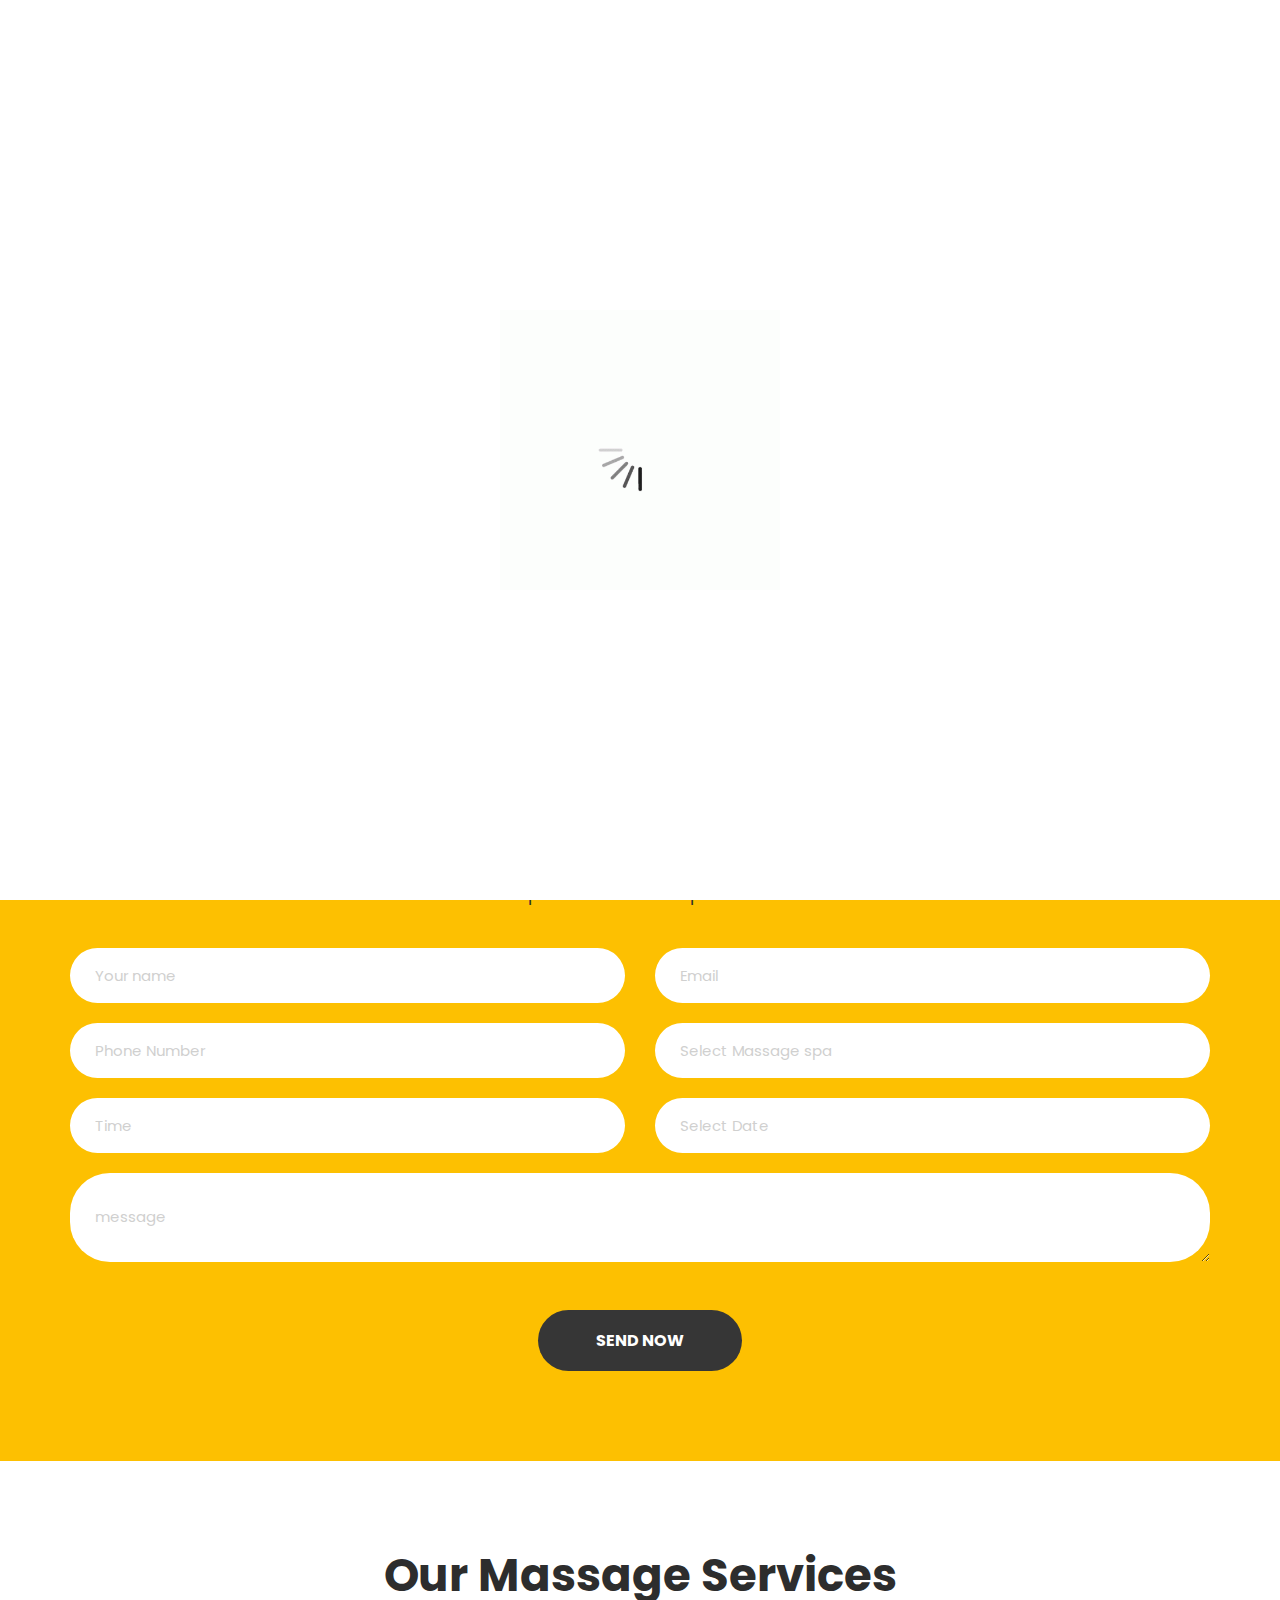
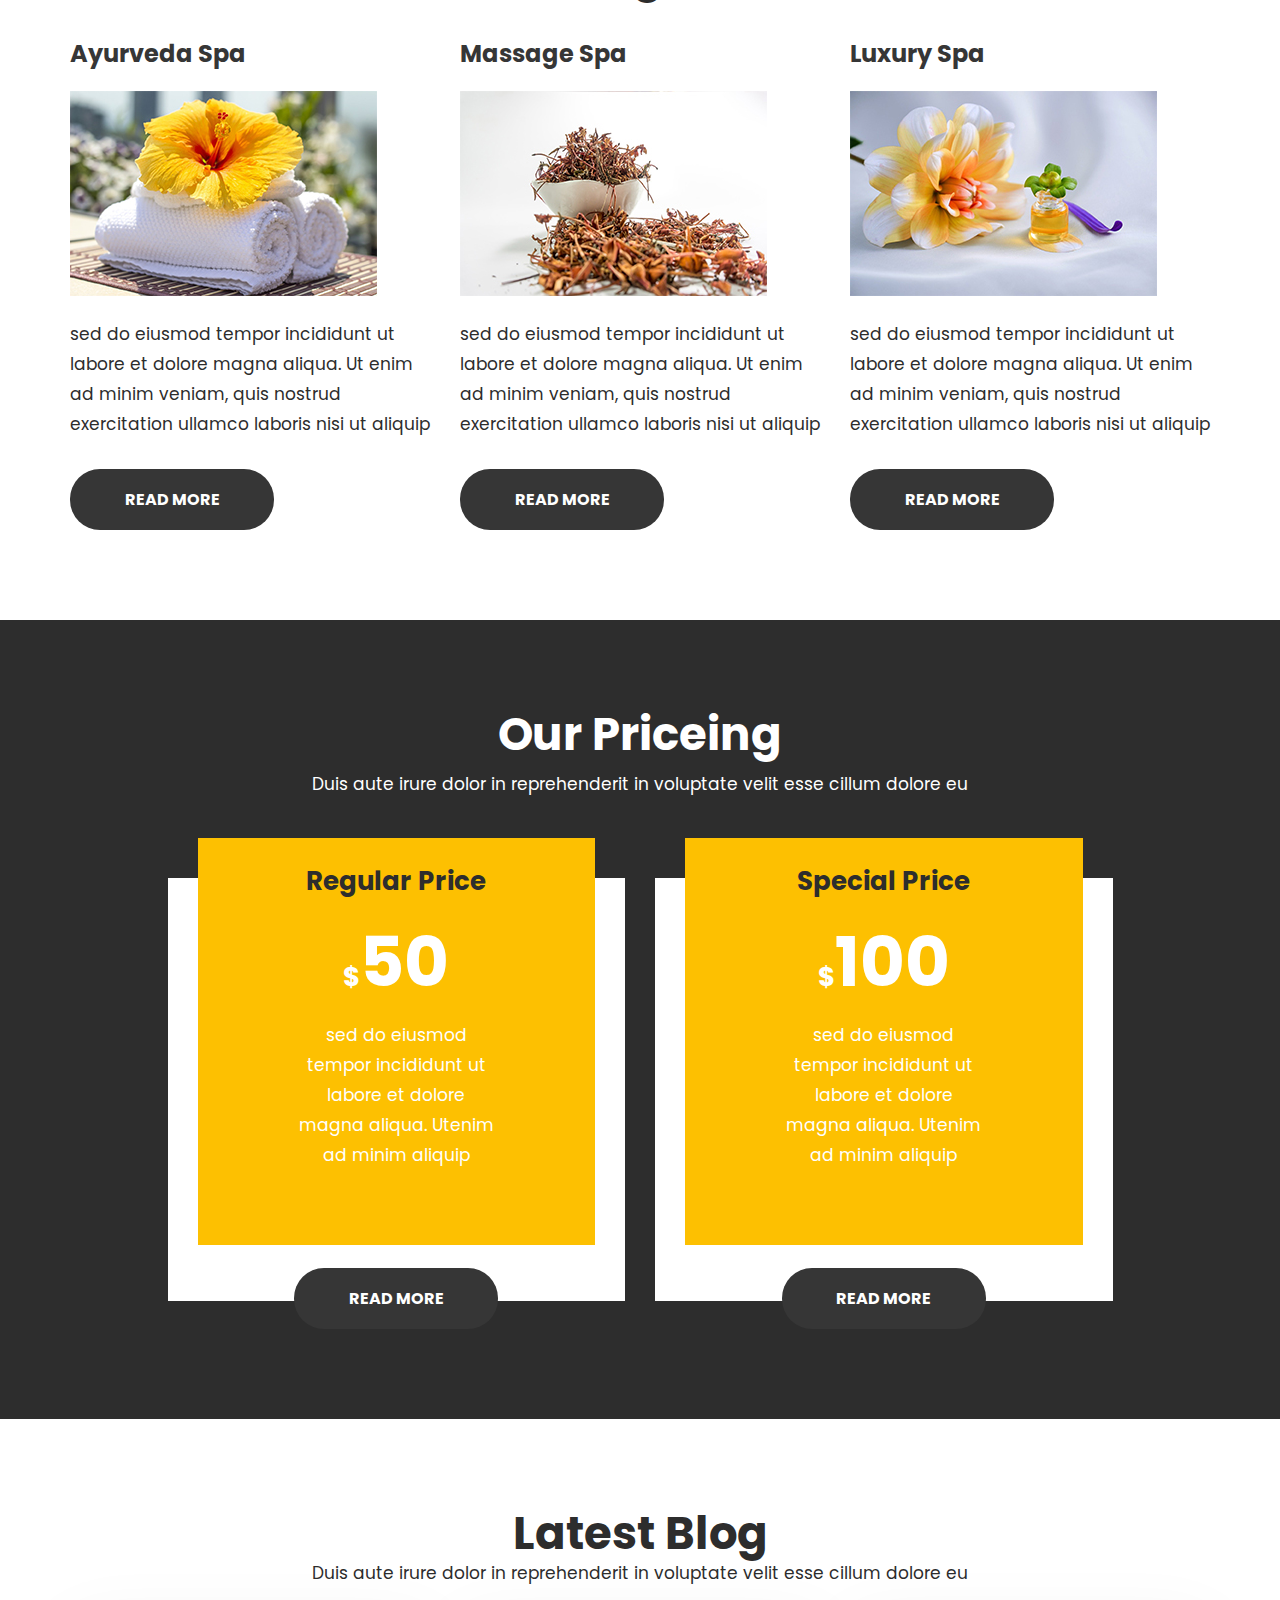
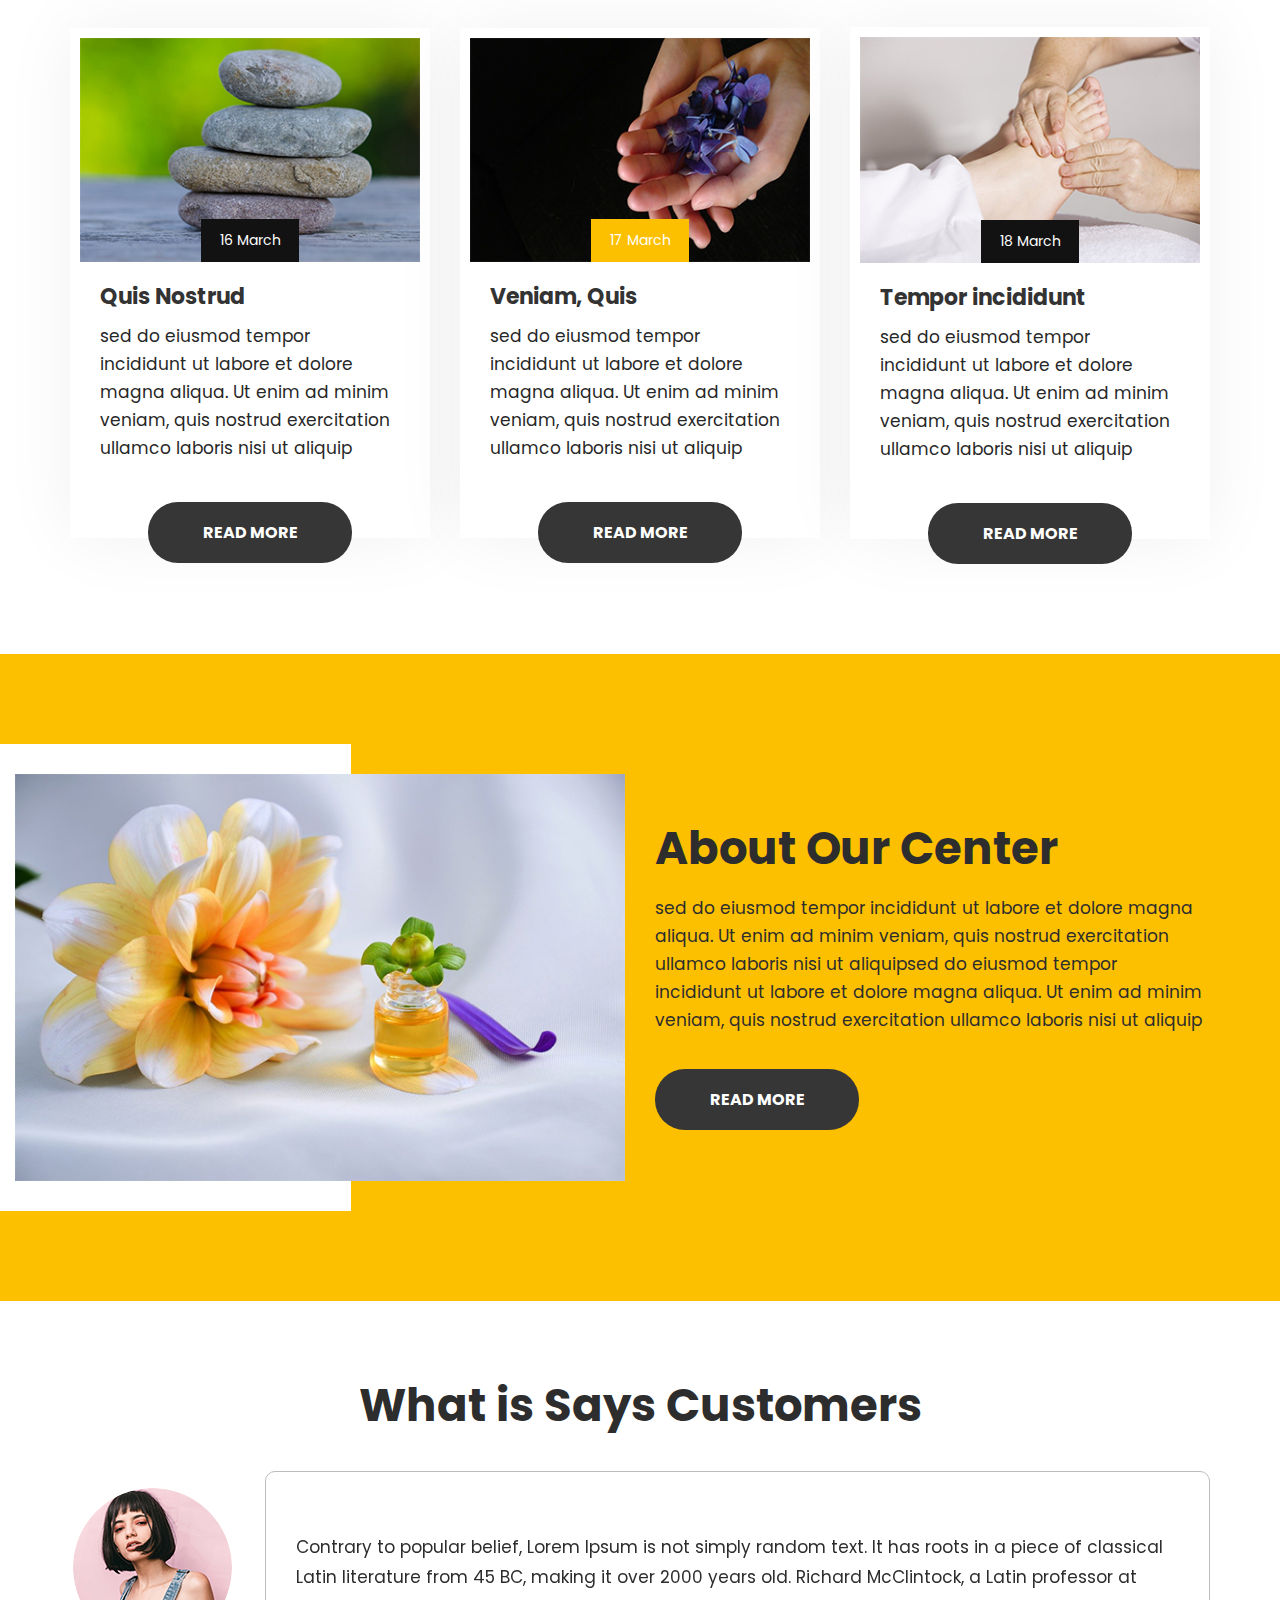
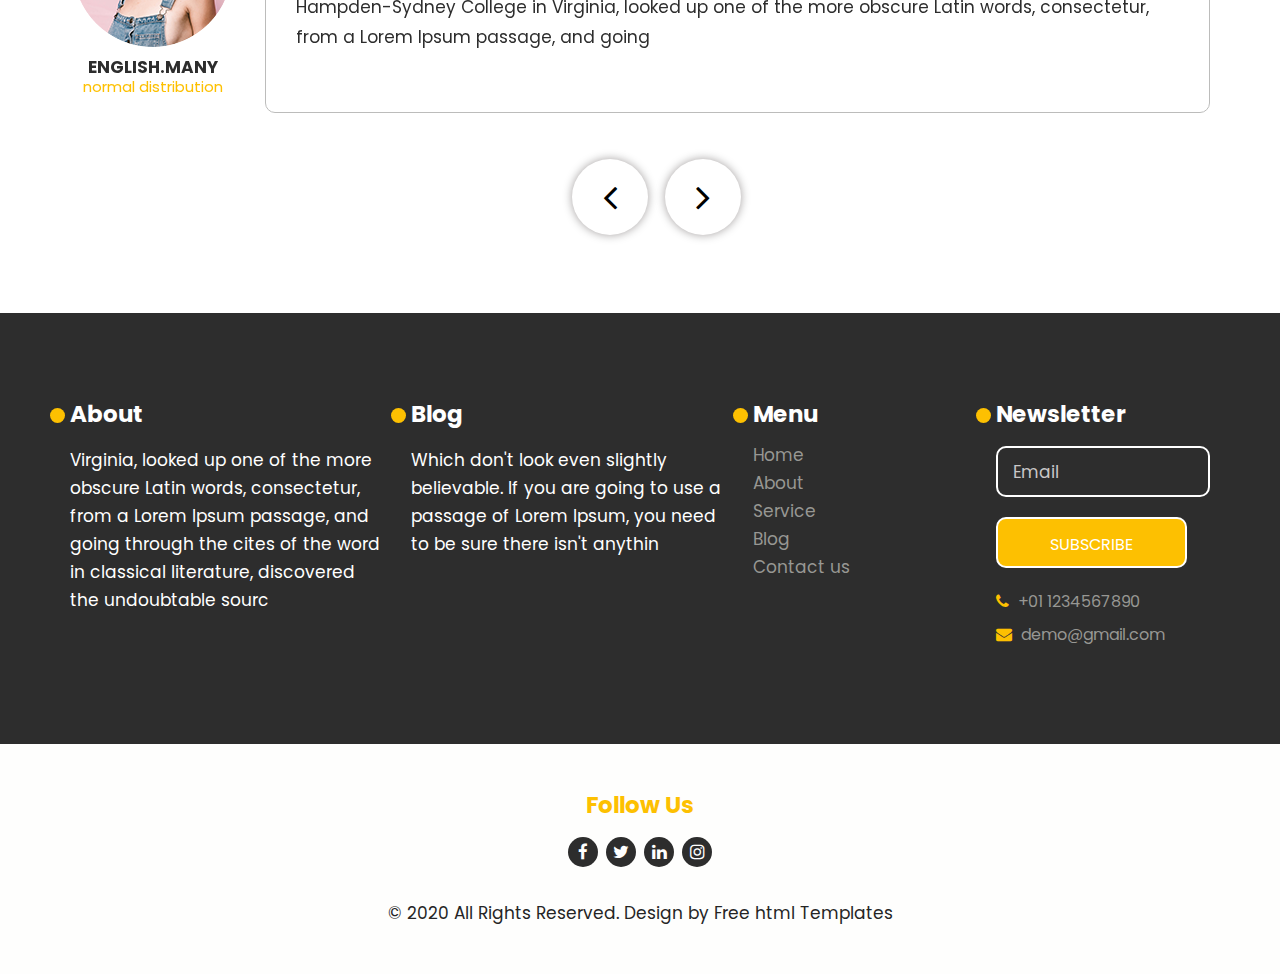
==== index.html @ 8798aa98 "update" ====
<!DOCTYPE html>
<html lang="en">
   <head>
      <!-- basic -->
      <meta charset="utf-8">
      <meta http-equiv="X-UA-Compatible" content="IE=edge">
      <!-- mobile metas -->
      <meta name="viewport" content="width=device-width, initial-scale=1">
      <meta name="viewport" content="initial-scale=1, maximum-scale=1">
      <!-- site metas -->
      <title>Bliss</title>
      <meta name="keywords" content="">
      <meta name="description" content="">
      <meta name="author" content="">
      <!-- bootstrap css -->
      <link rel="stylesheet" href="css/bootstrap.min.css">
      <!-- style css -->
      <link rel="stylesheet" href="css/style.css">
      <!-- Responsive-->
      <link rel="stylesheet" href="css/responsive.css">
      <!-- fevicon -->
      <link rel="icon" href="images/fevicon.png" type="image/gif" />
      <!-- Tweaks for older IEs-->
      <link rel="stylesheet" href="css/owl.carousel.min.css">
      <link rel="stylesheet" href="https://netdna.bootstrapcdn.com/font-awesome/4.0.3/css/font-awesome.css">
      <link rel="stylesheet" href="css/bootstrap-datepicker.min.css">
      <!--[if lt IE 9]>
      <script src="https://oss.maxcdn.com/html5shiv/3.7.3/html5shiv.min.js"></script>
      <script src="https://oss.maxcdn.com/respond/1.4.2/respond.min.js"></script><![endif]-->
   </head>
   <!-- body -->
   <body class="main-layout">
      <!-- loader  -->
      <div class="loader_bg">
         <div class="loader"><img src="images/loading.gif" alt="#"/></div>
      </div>
      <!-- end loader -->
      <div class="full_bg">
         <!-- header -->
         <header class="header-area">
            <div class="container">
               <div class="row d_flex">
                  <div class=" col-md-3 col-sm-3">
                     <div class="logo">
                        <a href="index.html">Bliss</a>
                     </div>
                  </div>
                  <div class="col-md-9 col-sm-9">
                     <div class="navbar-area">
                        <nav class="site-navbar">
                           <ul>
                              <li><a class="active" href="index.html">Home</a></li>
                              <li><a href="about.html">About</a></li>
                              <li><a href="service.html">Service</a></li>
                              <li><a href="blog.html">Blog</a></li>
                              <li><a href="contact.html">Contact us</a></li>
                              <li class="d_none"><a href="Javascript:void(0)"><i class="fa fa-user" aria-hidden="true"></i></a></li>
                              <li class="d_none"><a href="Javascript:void(0)"><i class="fa fa-search" aria-hidden="true"></i></a></li>
                           </ul>
                           <button class="nav-toggler">
                           <span></span>
                           </button>
                        </nav>
                     </div>
                  </div>
               </div>
            </div>
         </header>
         <!-- end header inner -->
         <!-- top -->
         <div class="slider_main">
            <!-- carousel code -->
            <div id="banner1" class="carousel slide">
               <ol class="carousel-indicators">
                  <li data-target="#banner1" data-slide-to="0" class="active"></li>
                  <li data-target="#banner1" data-slide-to="1"></li>
                  <li data-target="#banner1" data-slide-to="2"></li>
               </ol>
               <div class="carousel-inner">
                  <!-- first slide -->
                  <div class="carousel-item active">
                     <div class="container">
                        <div class="carousel-caption relative">
                           <div class="row d_flex">
                              <div class="col-md-5">
                                 <div class="creative">
                                    <h1>Spa <br>Center </h1>
                                    <p>commodo consequat. Duis aute irure dolor in reprehenderit in voluptate velit esse cillum dolore eu fugiat nulla pariatur. Excepteur sint</p>
                                    <a class="read_more" href="Javascript:void(0)">Contact us</a>
                                    <a class="read_more" href="Javascript:void(0)">Read More</a>
                                 </div>
                              </div>
                              <div class="col-md-7">
                                 <div class="row mar_right">
                                    <div class="col-md-6">
                                       <div class="agency">
                                          <figure><img src="images/img1.png" alt="#"/></figure>
                                          <div class="play_icon">
                                             <a class="play-btn" href="javascript:void(0)"><img src="images/play_icon.png"></a>
                                          </div>
                                       </div>
                                    </div>
                                    <div class="col-md-6">
                                       <div class="agency">
                                          <figure><img src="images/img2.png" alt="#"/></figure>
                                          <div class="play_icon">
                                             <a class="play-btn" href="javascript:void(0)"><img src="images/play_icon.png"></a>
                                          </div>
                                       </div>
                                    </div>
                                 </div>
                              </div>
                           </div>
                        </div>
                     </div>
                  </div>
                  <!-- second slide -->
                  <div class="carousel-item">
                     <div class="container">
                        <div class="carousel-caption relative">
                           <div class="row d_flex">
                              <div class="col-md-5">
                                 <div class="creative">
                                    <h1>Spa <br>Center </h1>
                                    <p>commodo consequat. Duis aute irure dolor in reprehenderit in voluptate velit esse cillum dolore eu fugiat nulla pariatur. Excepteur sint</p>
                                    <a class="read_more" href="Javascript:void(0)">Contact us</a>
                                    <a class="read_more" href="Javascript:void(0)">Read More</a>
                                 </div>
                              </div>
                              <div class="col-md-7">
                                 <div class="row mar_right">
                                    <div class="col-md-6">
                                       <div class="agency">
                                          <figure><img src="images/img1.png" alt="#"/></figure>
                                          <div class="play_icon">
                                             <a class="play-btn" href="javascript:void(0)"><img src="images/play_icon.png"></a>
                                          </div>
                                       </div>
                                    </div>
                                    <div class="col-md-6">
                                       <div class="agency">
                                          <figure><img src="images/img2.png" alt="#"/></figure>
                                          <div class="play_icon">
                                             <a class="play-btn" href="javascript:void(0)"><img src="images/play_icon.png"></a>
                                          </div>
                                       </div>
                                    </div>
                                 </div>
                              </div>
                           </div>
                        </div>
                     </div>
                  </div>
                  <!-- third slide-->
                  <div class="carousel-item">
                     <div class="container">
                        <div class="carousel-caption relative">
                           <div class="row d_flex">
                              <div class="col-md-5">
                                 <div class="creative">
                                    <h1>Spa <br>Center </h1>
                                    <p>commodo consequat. Duis aute irure dolor in reprehenderit in voluptate velit esse cillum dolore eu fugiat nulla pariatur. Excepteur sint</p>
                                    <a class="read_more" href="Javascript:void(0)">Contact us</a>
                                    <a class="read_more" href="Javascript:void(0)">Read More</a>
                                 </div>
                              </div>
                              <div class="col-md-7">
                                 <div class="row mar_right">
                                    <div class="col-md-6">
                                       <div class="agency">
                                          <figure><img src="images/img1.png" alt="#"/></figure>
                                          <div class="play_icon">
                                             <a class="play-btn" href="javascript:void(0)"><img src="images/play_icon.png"></a>
                                          </div>
                                       </div>
                                    </div>
                                    <div class="col-md-6">
                                       <div class="agency">
                                          <figure><img src="images/img2.png" alt="#"/></figure>
                                          <div class="play_icon">
                                             <a class="play-btn" href="javascript:void(0)"><img src="images/play_icon.png"></a>
                                          </div>
                                       </div>
                                    </div>
                                 </div>
                              </div>
                           </div>
                        </div>
                     </div>
                  </div>
               </div>
               <!-- controls -->
               <a class="carousel-control-prev" href="#banner1" role="button" data-slide="prev">
               <i class="fa fa-angle-left" aria-hidden="true"></i>
               <span class="sr-only">Previous</span>
               </a>
               <a class="carousel-control-next" href="#banner1" role="button" data-slide="next">
               <i class="fa fa-angle-right" aria-hidden="true"></i>
               <span class="sr-only">Next</span>
               </a>
            </div>
         </div>
      </div>
      <!-- end banner -->
      <!-- appointment -->
      <div class="appointment">
         <div class="container">
            <div class="row">
               <div class="col-md-12 ">
                  <div class="titlepage text_align_center">
                     <h2>Make Appointment</h2>
                     <p>Duis aute irure dolor in reprehenderit in voluptate velit esse cillum dolore eu</p>
                  </div>
               </div>
               <div class="col-md-12">
                  <form id="request" class="main_form">
                     <div class="row">
                        <div class="col-md-6 ">
                           <input class="form_control" placeholder="Your name" type="type" name=" Name"> 
                        </div>
                        <div class="col-md-6">
                           <input class="form_control" placeholder="Email" type="type" name="Email"> 
                        </div>
                        <div class="col-md-6">
                           <input class="form_control" placeholder="Phone Number" type="type" name="Phone Number">                          
                        </div>
                        <div class="col-md-6">
                           <input class="form_control" placeholder="Select Massage spa" type="type" name="Select">                          
                        </div>
                        <div class="col-md-6 ">
                           <input class="form_control" placeholder="Time" type="type" name=" Time"> 
                        </div>
                        <div class="col-md-6">
                           <input type="text" class="form_control" id="my_date_picker" placeholder="Select Date" >
                        </div>
                        <div class="col-md-12">
                           <textarea style=" color: #d0d0cf;" class="textarea" placeholder="Message" type="type" name="message">message </textarea>
                        </div>
                        <div class="col-md-12">
                           <button class="send_btn">Send Now</button>
                        </div>
                     </div>
                  </form>
               </div>
            </div>
         </div>
      </div>
      <!-- end appointment -->
      <!-- services -->
      <div class="services">
         <div class="container">
            <div class="row">
               <div class="col-md-12">
                  <div class="titlepage text_align_center ">
                     <h2>Our Massage Services</h2>
                  </div>
               </div>
            </div>
            <div class="row">
               <div class="col-md-4">
                  <div id="ho_shad" class="services_box text_align_left">
                     <h3>Ayurveda Spa</h3>
                     <figure><img src="images/service1.jpg" alt="#"/></figure>
                     <p>sed do eiusmod tempor incididunt ut labore et dolore magna aliqua. Ut enim ad minim veniam, quis nostrud exercitation ullamco laboris nisi ut aliquip</p>
                     <a class="read_more" href="service.html">Read More</a>
                  </div>
               </div>
               <div class="col-md-4">
                  <div id="ho_shad" class="services_box text_align_left">
                     <h3>Massage Spa</h3>
                     <figure><img src="images/service2.jpg" alt="#"/></figure>
                     <p>sed do eiusmod tempor incididunt ut labore et dolore magna aliqua. Ut enim ad minim veniam, quis nostrud exercitation ullamco laboris nisi ut aliquip</p>
                     <a class="read_more" href="service.html">Read More</a>
                  </div>
               </div>
               <div class="col-md-4">
                  <div id="ho_shad" class="services_box text_align_left">
                     <h3>Luxury Spa</h3>
                     <figure><img src="images/service3.jpg" alt="#"/></figure>
                     <p>sed do eiusmod tempor incididunt ut labore et dolore magna aliqua. Ut enim ad minim veniam, quis nostrud exercitation ullamco laboris nisi ut aliquip</p>
                     <a class="read_more" href="service.html">Read More</a>
                  </div>
               </div>
            </div>
         </div>
      </div>
      <!-- end services -->
      <!-- priceing -->
      <div class="priceing">
         <div class="container">
            <div class="row">
               <div class="col-md-12">
                  <div class="titlepage text_align_center">
                     <h2>Our Priceing </h2>
                     <p>Duis aute irure dolor in reprehenderit in voluptate velit esse cillum dolore eu</p>
                  </div>
               </div>
            </div>
            <div class="row">
               <div class="col-md-10 offset-md-1">
                  <div class="row">
                     <div class="col-md-6">
                        <div class="our_priceing text_align_center">
                           <div class="our_pri">
                              <h3>Regular Price</h3>
                              <span>$<strong>50</strong></span>
                              <p>sed do eiusmod <br>tempor incididunt ut <br>labore et dolore<br> magna aliqua. Utenim <br> ad minim aliquip</p>
                           </div>
                           <a class="read_more" href="javascript:void(0)">Read More</a>
                        </div>
                     </div>
                     <div class="col-md-6">
                        <div class="our_priceing text_align_center">
                           <div class="our_pri">
                              <h3>Special Price</h3>
                              <span>$<strong>100</strong></span>
                              <p>sed do eiusmod <br>tempor incididunt ut <br>labore et dolore<br> magna aliqua. Utenim <br> ad minim aliquip</p>
                           </div>
                           <a class="read_more" href="javascript:void(0)">Read More</a>
                        </div>
                     </div>
                  </div>
               </div>
            </div>
         </div>
      </div>
      <!-- end priceing -->
      <!-- blog -->
      <div class="blog">
         <div class="container">
            <div class="row">
               <div class="col-md-12">
                  <div class="titlepage text_align_center ">
                     <h2>Latest Blog</h2>
                     <p>Duis aute irure dolor in reprehenderit in voluptate velit esse cillum dolore eu</p>
                  </div>
               </div>
            </div>
            <div class="row d_flex">
               <div class=" col-md-4">
                  <div class="latest">
                     <figure><img src="images/blog1.jpg" alt="#"/></figure>
                     <span>16 March</span>
                     <div class="nostrud">
                        <h3>Quis Nostrud </h3>
                        <p>sed do eiusmod tempor incididunt ut labore et dolore magna aliqua. Ut enim ad minim veniam, quis nostrud exercitation ullamco laboris nisi ut aliquip</p>
                        <a class="read_more" href="blog.html">Read More</a>
                     </div>
                  </div>
               </div>
               <div class=" col-md-4">
                  <div class="latest">
                     <figure><img src="images/blog2.jpg" alt="#"/></figure>
                     <span class="yellow">17 March</span>
                     <div class="nostrud">
                        <h3>Veniam, Quis </h3>
                        <p>sed do eiusmod tempor incididunt ut labore et dolore magna aliqua. Ut enim ad minim veniam, quis nostrud exercitation ullamco laboris nisi ut aliquip</p>
                        <a class="read_more" href="blog.html">Read More</a>
                     </div>
                  </div>
               </div>
               <div class=" col-md-4">
                  <div class="latest">
                     <figure><img src="images/blog3.jpg" alt="#"/></figure>
                     <span>18 March</span>
                     <div class="nostrud">
                        <h3>Tempor incididunt </h3>
                        <p>sed do eiusmod tempor incididunt ut labore et dolore magna aliqua. Ut enim ad minim veniam, quis nostrud exercitation ullamco laboris nisi ut aliquip</p>
                        <a class="read_more" href="blog.html">Read More</a>
                     </div>
                  </div>
               </div>
            </div>
         </div>
      </div>
      <!-- end blog -->
      <!-- about -->
      <div class="about">
         <div class="container_width">
            <div class="row d_flex grig">
               <div class="col-md-6">
                  <div class="about_img">
                     <figure><img src="images/about_img.jpg" alt="#"/>
                     </figure>
                  </div>
               </div>
               <div class="col-md-6 order">
                  <div class="titlepage text_align_left">
                     <h2>About Our Center</h2>
                     <p>sed do eiusmod tempor incididunt ut labore et dolore magna aliqua. Ut enim ad minim veniam, quis nostrud exercitation ullamco laboris nisi ut aliquipsed do eiusmod tempor incididunt ut labore et dolore magna aliqua. Ut enim ad minim veniam, quis nostrud exercitation ullamco laboris nisi ut aliquip</p>
                     <a class="read_more" href="about.html">Read More</a>
                  </div>
               </div>
            </div>
         </div>
      </div>
      <!-- end about -->
      <!-- customers -->
      <div class="customers">
         <div class="clients_bg">
            <div class="container">
               <div class="row">
                  <div class="col-sm-12">
                     <div class="titlepage text_align_center">
                        <h2>What is Says Customers</h2>
                     </div>
                  </div>
               </div>
            </div>
         </div>
         <!-- start slider section -->
         <div id="myCarousel" class="carousel slide clients_banner" data-ride="carousel">
            <ol class="carousel-indicators">
               <li data-target="#myCarousel" data-slide-to="0" class="active"></li>
               <li data-target="#myCarousel" data-slide-to="1"></li>
               <li data-target="#myCarousel" data-slide-to="2"></li>
            </ol>
            <div class="carousel-inner">
               <div class="carousel-item active">
                  <div class="container">
                     <div class="carousel-caption relative">
                        <div class="row d_flex">
                           <div class="col-md-2 col-sm-8">
                              <div class="pro_file">
                                 <i><img src="images/test2.png" alt="#"/></i>
                                 <h4>English.Many</h4>
                                 <span>normal distribution</span>
                              </div>
                           </div>
                           <div class="col-md-10">
                              <div class="test_box text_align_left">
                                 <p>Contrary to popular belief, Lorem Ipsum is not simply random text. It has roots in a piece of classical Latin literature from 45 BC, making it over 2000 years old. Richard McClintock, a Latin professor at Hampden-Sydney College in Virginia, looked up one of the more obscure Latin words, consectetur, from a Lorem Ipsum passage, and going </p>
                              </div>
                           </div>
                        </div>
                     </div>
                  </div>
               </div>
               <div class="carousel-item">
                  <div class="container">
                     <div class="carousel-caption relative">
                        <div class="row d_flex">
                           <div class="col-md-2 col-sm-8">
                              <div class="pro_file">
                                 <i><img src="images/test2.png" alt="#"/></i>
                                 <h4>English.Many</h4>
                                 <span>normal distribution</span>
                              </div>
                           </div>
                           <div class="col-md-10">
                              <div class="test_box text_align_left">
                                 <p>Contrary to popular belief, Lorem Ipsum is not simply random text. It has roots in a piece of classical Latin literature from 45 BC, making it over 2000 years old. Richard McClintock, a Latin professor at Hampden-Sydney College in Virginia, looked up one of the more obscure Latin words, consectetur, from a Lorem Ipsum passage, and going </p>
                              </div>
                           </div>
                        </div>
                     </div>
                  </div>
               </div>
               <div class="carousel-item">
                  <div class="container">
                     <div class="carousel-caption relative">
                        <div class="row d_flex">
                           <div class="col-md-2 col-sm-8">
                              <div class="pro_file">
                                 <i><img src="images/test2.png" alt="#"/></i>
                                 <h4>English.Many</h4>
                                 <span>normal distribution</span>
                              </div>
                           </div>
                           <div class="col-md-10">
                              <div class="test_box text_align_left">
                                 <p>Contrary to popular belief, Lorem Ipsum is not simply random text. It has roots in a piece of classical Latin literature from 45 BC, making it over 2000 years old. Richard McClintock, a Latin professor at Hampden-Sydney College in Virginia, looked up one of the more obscure Latin words, consectetur, from a Lorem Ipsum passage, and going </p>
                              </div>
                           </div>
                        </div>
                     </div>
                  </div>
               </div>
            </div>
            <a class="carousel-control-prev" href="#myCarousel" role="button" data-slide="prev">
            <i class="fa fa-angle-left" aria-hidden="true"></i>
            <span class="sr-only">Previous</span>
            </a>
            <a class="carousel-control-next" href="#myCarousel" role="button" data-slide="next">
            <i class="fa fa-angle-right" aria-hidden="true"></i>
            <span class="sr-only">Next</span>
            </a>
         </div>
      </div>
      <!-- end customers -->
      <!--  footer -->
      <footer>
         <div class="footer">
            <div class="container">
               <div class="row">
                  <div class="col-md-7">
                     <div class="row">
                        <div class="col-lg-6 col-md-12">
                           <div class="hedingh3 text_align_left">
                              <h3>About</h3>
                              <p> Virginia, looked up one of the more obscure Latin words, consectetur, from a Lorem Ipsum passage, and going through the cites of the word in classical literature, discovered the undoubtable sourc</p>
                           </div>
                        </div>
                        <div class="col-lg-6 col-md-12">
                           <div class="hedingh3 text_align_left">
                              <h3>Blog</h3>
                              <p>Which don't look even slightly believable. If you are going to use a passage of Lorem Ipsum, you need to be sure there isn't anythin</p>
                           </div>
                        </div>
                     </div>
                  </div>
                  <div class="col-md-5">
                     <div class="row">
                        <div class="col-lg-6 col-md-12">
                           <div class="hedingh3 text_align_left">
                              <h3>Menu</h3>
                              <ul class="menu_footer">
                                 <li><a href="index.html">Home</a></li>
                                 <li><a href="about.html">About</a></li>
                                 <li><a href="service.html">Service</a></li>
                                 <li><a href="blog.html">Blog</a></li>
                                 <li><a href="contact.html">Contact us</a></li>
                              </ul>
                           </div>
                        </div>
                        <div class="col-lg-6 col-md-12">
                           <div class="hedingh3  text_align_left">
                              <h3>Newsletter</h3>
                              <form id="colof" class="form_subscri">
                                 <input class="newsl" placeholder="Email" type="text" name="Email">
                                 <button class="subsci_btn">Subscribe</button>
                              </form>
                              <ul class="top_infomation">
                                 <li><i class="fa fa-phone" aria-hidden="true"></i>
                                    +01 1234567890
                                 </li>
                                 <li><i class="fa fa-envelope" aria-hidden="true"></i>
                                    <a href="Javascript:void(0)">demo@gmail.com</a>
                                 </li>
                              </ul>
                           </div>
                        </div>
                     </div>
                  </div>
               </div>
            </div>
            <div class="copyright">
               <div class="container">
                  <div class="row">
                     <div class="col-md-12">
                        <div class="follow text_align_center">
                           <h3>Follow Us</h3>
                           <ul class="social_icon ">
                              <li><a href="Javascript:void(0)"><i class="fa fa-facebook" aria-hidden="true"></i></a></li>
                              <li><a href="Javascript:void(0)"><i class="fa fa-twitter" aria-hidden="true"></i></a></li>
                              <li><a href="Javascript:void(0)"><i class="fa fa-linkedin" aria-hidden="true"></i></a></li>
                              <li><a href="Javascript:void(0)"><i class="fa fa-instagram" aria-hidden="true"></i></a></li>
                           </ul>
                        </div>
                     </div>
                     <div class="col-md-12">
                        <p>© 2020 All Rights Reserved. Design by <a href="https://html.design/"> Free html Templates</a></p>
                     </div>
                  </div>
               </div>
            </div>
         </div>
      </footer>
      <!-- end footer -->
      <!-- Javascript files-->
      <script src="js/jquery.min.js"></script>
      <script src="js/bootstrap.bundle.min.js"></script>
      <script src="js/jquery-3.0.0.min.js"></script>
      <script src="js/owl.carousel.min.js"></script>
      <script src="js/bootstrap-datepicker.min.js"></script>
      <script src="js/custom.js"></script>
   </body>
</html>
---- css/style.css ----
/*--------------------------------------------------------------------- 
File Name: style.css 
---------------------------------------------------------------------*/


/*--------------------------------------------------------------------- 
import Fonts -
--------------------------------------------------------------------*/

@import url('https://fonts.googleapis.com/css?family=Poppins:100,100i,200,200i,300,300i,400,400i,500,500i,600,600i,700,700i,800,800i,900,900i');
@import url('https://fonts.googleapis.com/css?family=Roboto:300,400,500,700,900&display=swap');
@import url('https://fonts.googleapis.com/css?family=Raleway:400,500,600,700,800,900&display=swap');

/*****---------------------------------------- 1) 
 2) font-family: 'Poppins', sans-serif;
 ----------------------------------------*****/


/*--------------------------------------------------------------------- 
import Files 
---------------------------------------------------------------------*/

@import url(normalize.css);
@import url(icomoon.css);
@import url(font-awesome.min.css);
@import url(nice-select.css);

/*--------------------------------------------------------------------- 
basic 
---------------------------------------------------------------------*/

* {
    box-sizing: border-box !important;
}

.container {
    max-width: 1170px;
}

html {
    scroll-behavior: smooth;
    overflow-x: hidden;
}

body {
    color: #666666;
    font-size: 14px;
    font-family: 'Poppins', sans-serif;
    line-height: 1.80857;
    font-weight: normal;
    overflow-x: hidden;
}

a {
    color: #1f1f1f;
    text-decoration: none !important;
    outline: none !important;
    -webkit-transition: all .3s ease-in-out;
    -moz-transition: all .3s ease-in-out;
    -ms-transition: all .3s ease-in-out;
    -o-transition: all .3s ease-in-out;
    transition: all .3s ease-in-out;
}

h1,
h2,
h3,
h4,
h5,
h6 {
    letter-spacing: 0;
    font-weight: normal;
    position: relative;
    padding: 0;
    font-weight: normal;
    line-height: normal;
    color: #111111;
    margin: 0
}

h1 {
    font-size: 24px;
}

h2 {
    font-size: 22px;
}

h3 {
    font-size: 18px;
}

h4 {
    font-size: 16px
}

h5 {
    font-size: 14px
}

h6 {
    font-size: 13px
}

*,
*::after,
*::before {
    -webkit-box-sizing: border-box;
    -moz-box-sizing: border-box;
    box-sizing: border-box;
}

h1 a,
h2 a,
h3 a,
h4 a,
h5 a,
h6 a {
    color: #212121;
    text-decoration: none!important;
    opacity: 1
}

button:focus {
    outline: none;
}

ul,
li,
ol {
    margin: 0px;
    padding: 0px;
    list-style: none;
}

p {
    margin: 0px;
    font-weight: normal;
    font-size: 17px;
    line-height: 28px;
    color: #2d2d2d;
}

a {
    color: #222222;
    text-decoration: none;
    outline: none !important;
}

a,
.btn {
    text-decoration: none !important;
    outline: none !important;
    -webkit-transition: all .3s ease-in-out;
    -moz-transition: all .3s ease-in-out;
    -ms-transition: all .3s ease-in-out;
    -o-transition: all .3s ease-in-out;
    transition: all .3s ease-in-out;
}

img {
    max-width: 100%;
    height: auto;
}

 :focus {
    outline: 0;
}

.btn-custom {
    margin-top: 20px;
    background-color: transparent !important;
    border: 2px solid #ddd;
    padding: 12px 40px;
    font-size: 16px;
}

.lead {
    font-size: 18px;
    line-height: 30px;
    color: #767676;
    margin: 0;
    padding: 0;
}

.form-control:focus {
    border-color: #ffffff !important;
    box-shadow: 0 0 0 .2rem rgba(255, 255, 255, .25);
}

.navbar-form input {
    border: none !important;
}

.badge {
    font-weight: 500;
}

blockquote {
    margin: 20px 0 20px;
    padding: 30px;
}

button {
    border: 0;
    margin: 0;
    padding: 0;
    cursor: pointer;
}

.full {
    float: left;
    width: 100%;
}

.full {
    width: 100%;
    float: left;
    margin: 0;
    padding: 0;
}

.titlepage {
    padding-bottom: 40px;
}

.titlepage h2 {
    font-size: 45px;
    color: #2d2d2d;
    line-height: 50px;
    font-weight: bold;
    padding: 0;
    display: inline-block;
}

.titlepage p {
    padding-top: 0px;
}

.d_flex {
    display: flex;
    align-items: center;
    flex-wrap: wrap;
}

.read_more {
    font-size: 16px;
    background: #363636;
    max-width: 204px;
    width: 100%;
    transition: ease-in all 0.5s;
    color: #fff;
    display: block;
    height: 61px;
    line-height: 61px;
    text-align: center;
    border-radius: 30px;
    text-transform: uppercase;
    font-weight: bold;
}

.read_more:hover {
    background: #fdc001;
    color: #fff;
}

.text_align_left {
    text-align: left;
}

.text_align_right {
    text-align: right;
}

.text_align_center {
    text-align: center;
}

.img_responsive {
    max-width: 100%;
}


/**-- heading section --**/


/*---------------------------- preloader area ----------------------------*/

.loader_bg {
    position: fixed;
    z-index: 9999999;
    background: #fff;
    width: 100%;
    height: 100%;
}

.loader {
    height: 100%;
    width: 100%;
    position: absolute;
    left: 0;
    top: 0;
    display: flex;
    justify-content: center;
    align-items: center;
}

.loader img {
    width: 280px;
}


/*-- header --*/

.header-area {
    border-top: #fdc001 solid 40px;
    width: 100%;
}

.logo a {
    color: #363636;
    font-size: 41px;
    font-weight: 600;
}

.site-navbar {
    display: flex;
    justify-content: space-between;
    align-items: center;
}

.site-navbar ul {
    margin: 0;
    padding: 0;
    list-style: none;
    display: flex;
}

.site-navbar ul li a {
    color: #363636;
    font-size: 17px;
    display: block;
    text-decoration: none;
    text-transform: uppercase;
}

.site-navbar ul li {
    padding-right: 70px;
}

.site-navbar ul li:last-child {
    padding-right: 0;
}

.site-navbar ul li a:hover {
    color: #fdc001;
}
.site-navbar ul li a.active {
    color: #fdc001;
}

/* navbar regular css end */


/* nav-toggler css start */

.nav-toggler {
    border: 3px solid #363636;
    padding: 5px;
    background-color: transparent;
    cursor: pointer;
    height: 39px;
    display: none;
    z-index: 99999;
}

.nav-toggler span,
.nav-toggler span:before,
.nav-toggler span:after {
    width: 28px;
    height: 3px;
    background-color: #363636;
    display: block;
    transition: .3s;
}

.nav-toggler span:before {
    content: '';
    transform: translateY(-9px);
}

.nav-toggler span:after {
    content: '';
    transform: translateY(6px);
}

.nav-toggler.toggler-open span {
    background-color: transparent;
}

.nav-toggler.toggler-open span:before {
    transform: translateY(0px) rotate(45deg);
}

.nav-toggler.toggler-open span:after {
    transform: translateY(-3px) rotate(-45deg);
}


/* nav-toggler css start */


/* intro-area css start */

.intro-area {
    height: calc(100vh - 61px);
    display: flex;
    align-items: center;
    text-align: center;
    color: #fff;
}




/* intro-area css end */


/** end header **/


/** banner section **/

.full_bg {
    background: url(../images/banner.jpg);
    height: 100vh;
    background-repeat: no-repeat;
    background-position: center;
    background-size: cover;
}

.slider_main {
    padding: 80px 0;
}

.relative {
    position: inherit;
    left: 0;
    right: 0;
    text-align: center;
    position: inherit;
}

.carousel-item {
    height: 100%;
    width: 100%;
}

.creative {
    text-align: left;
}

.creative h1 {
    font-size: 80px;
    line-height: 90px;
    color: #101010;
    font-weight: bold;
}

.creative p {
    color: #101010;
    padding: 30px 0 55px 0;
    line-height: 30px;
}

.creative .read_more {
    display: inline-block;
    margin-right: 5px;
}

.mar_right {
    margin-right: -90px;
}

.agency figure {
    margin: 0;
}

.agency figure img {
    filter: drop-shadow(4px 6px 5px #0d03034f);
}

.play_icon {
    padding-bottom: 0;
    position: absolute;
    top: 0;
    right: 0;
    left: 0;
    bottom: 0;
    display: flex;
    align-items: center;
}

.play-btn {
    width: 90px;
    height: 90px;
    border-radius: 50%;
    position: relative;
    display: block;
    margin: 100px auto;
}

.play-btn img {
    z-index: 99;
}


/* pulse wave */

.play-btn::before {
    content: "";
    position: absolute;
    width: 145%;
    height: 145%;
    -webkit-animation-delay: 0s;
    animation-delay: 0s;
    -webkit-animation: pulsate1 2s;
    animation-iteration-count: 1;
    animation: pulsate1 2s;
    animation-iteration-count: 1;
    animation-iteration-count: 1;
    -webkit-animation-direction: forwards;
    animation-direction: forwards;
    -webkit-animation-iteration-count: infinite;
    animation-iteration-count: infinite;
    -webkit-animation-timing-function: steps;
    animation-timing-function: steps;
    opacity: 1;
    border-radius: 50%;
    top: -29%;
    left: -23%;
    background: rgb(255, 254, 254);
}

@-webkit-keyframes pulsate1 {
    0% {
        -webkit-transform: scale(0.6);
        transform: scale(0.6);
        opacity: 1;
    }
    100% {
        -webkit-transform: scale(1);
        transform: scale(1);
        opacity: 0;
        box-shadow: none;
    }
}

.slider_main .carousel-indicators {
    display: none;
}

#banner1 .carousel-control-prev,
#banner1 .carousel-control-next {
    width: 76px;
    height: 76px;
    background-color: #fff;
    color: #000;
    font-size: 40px;
    opacity: 1;
    top: 109%;
    box-shadow: 0 0 10px rgba(13, 3, 3, 0.38);
    z-index: 999;
    border-radius: 50px;
}

#banner1 .carousel-control-prev {
    left: 44.7%;
}

#banner1 .carousel-control-next {
    right: 44.7%;
}

#banner1 .carousel-control-next:focus,
#banner1 .carousel-control-next:hover,
#banner1 .carousel-control-prev:focus,
#banner1 .carousel-control-prev:hover {
    color: #fff;
    background: #fdc001;
}


/** end banner section **/


/** appointment  **/

.appointment {
    background: #fdc001;
    padding-top: 90px;
    padding-bottom: 90px;
}

.appointment .titlepage p {
    padding-top: 10px;
}

.main_form .form_control {
    padding: 0 25px;
    margin-bottom: 20px;
    width: 100%;
    height: 55px;
    background: #ffffff;
    color: #d0d0cf;
    font-size: 15px;
    font-weight: normal;
    border: inherit;
    border-radius: 40px;
}

.main_form .textarea {
    margin-bottom: 40px;
    width: 100%;
    background: #ffffff;
    color: #d0d0cf !important;
    font-size: 15px;
    font-weight: normal;
    padding: 30px 25px 15px 25px;
    border: inherit;
    height: 89px;
    border-radius: 40px;
}

.main_form .send_btn {
    font-size: 16px;
    transition: ease-in all 0.5s;
    background-color: #363636;
    text-transform: uppercase;
    color: #fff;
    max-width: 204px;
    width: 100%;
    display: block;
    font-weight: bold;
    height: 61px;
    line-height: 61px;
    margin: 0 auto;
    border-radius: 40px;
}

.main_form .send_btn:hover {
    background-color: #fdc001;
    transition: ease-in all 0.5s;
    box-shadow: 0 0 16px 3px #635d5d38;
    color: #fff;
}

#request *::placeholder {
    color: #d0d0cf;
    opacity: 1;
}

.datepicker-days {
    padding: 20px;
}


/** end appointment  **/


/** services section **/

.services {
    background: #fff;
    padding-top: 90px;
}

.services .titlepage {
    padding-bottom: 10px;
}

.services_box {
    margin-top: 30px;
}

.services_box figure {
    margin: 0;
}

.services_box figure img {
    transition: ease-in all 0.5s;
}

.services_box h3 {
    color: #363636;
    font-size: 24px;
    line-height: 25px;
    font-weight: bold;
    padding-bottom: 25px;
}

.services_box p {
    line-height: 30px;
    padding-top: 23px;
    padding-bottom: 30px;
}

#ho_shad:hover.services_box figure img {
    transition: ease-in all 0.5s;
    box-shadow: 0 0 38px rgba(13, 3, 3, 0.10)
}

#ho_shad:hover .read_more {
    background: #fdc001;
    transition: ease-in all 0.5s;
    color: #fff;
}


/** end services section **/


/** priceing section **/

.priceing {
    background: #2d2d2d;
    padding-bottom: 60px;
    padding-top: 90px;
    margin-top: 90px;
}

.priceing .titlepage h2 {
    color: #fff;
}

.priceing .titlepage p {
    color: #fff;
    padding-top: 10px;
}

.our_priceing {
    padding: 0 30px;
    position: relative;
    margin-bottom: 30px;
}

.our_priceing::before {
    position: absolute;
    content: "";
    padding: 0 30px;
    background: #fff;
    width: 100%;
    height: 86%;
    left: 0;
    right: 0;
    top: 40px;
    bottom: 30px;
    z-index: 1;
}

.our_pri {
    background: #fdc001;
    padding: 30px 20px 45px 20px;
    position: relative;
    z-index: 99;
    margin-bottom: 23px;
}

.our_pri h3 {
    color: #2d2d2d;
    font-size: 26px;
    line-height: 26px;
    font-weight: bold;
    padding-bottom: 35px;
}

.our_pri span {
    color: #fff;
    font-size: 26px;
    line-height: 16px;
    font-weight: bold;
    padding-bottom: 25px;
}

.our_pri span strong {
    color: #fff;
    font-size: 68px;
    line-height: 68px;
    font-weight: bold;
}

.our_pri p {
    line-height: 30px;
    padding-top: 23px;
    padding-bottom: 30px;
    color: #fff;
}

.our_priceing .read_more {
    margin: 0 auto;
    display: block;
    position: relative;
    z-index: 99;
}


/** end priceing section **/


/** blog section **/

.blog {
    background: #fff;
    padding-top: 90px;
    padding-bottom: 60px;
}

.latest {
    background: #fff;
    padding: 10px;
    box-shadow: 0 0 69px rgba(13, 3, 3, 0.06);
    margin-bottom: 55px;
}

.latest figure {
    margin: 0;
}

.latest span {
    display: block;
    background: #121212;
    width: 98px;
    height: 43px;
    margin: 0 auto;
    text-align: center;
    z-index: 999999;
    line-height: 43px;
    color: #fff;
    margin-top: -43px;
    position: relative;
}

.yellow {
    background: #fdc001 !important;
}

.nostrud {
    padding: 20px 20px 0 20px;
}

.nostrud h3 {
    color: #333333;
    font-size: 22px;
    line-height: 30px;
    font-weight: bold;
}

.nostrud p {
    padding: 10px 0 40px 0;
    color: #272727;
}

.nostrud .read_more {
    margin: 0 auto;
    display: block;
    margin-bottom: -35px;
}


/** end blog section **/


/** schedule section **/


/** about section **/

.about {
    background: #fdc001;
    padding-top: 90px;
    padding-bottom: 90px;
}

.container_width {
    padding: 0 15px;
    margin: 0 auto;
    display: block;
    clear: both;
    width: 100%;
    max-width: 1380px;
}

.about_img figure {
    margin: 0;
    position: relative;
}

.about_img figure::before {
    position: absolute;
    content: "";
    background: #fff;
    width: 60%;
    height: 100%;
    left: -30px;
    right: 0;
    top: 0;
    bottom: 0;
    z-index: 1;
}

.about_img figure img {
    position: relative;
    z-index: 9999;
    padding: 30px 0;
}

.about .titlepage {
    padding-bottom: 0;
    max-width: 550px;
    width: 100%;
    float: left;
}

.about .titlepage p {
    padding-top: 20px;
}

.about .read_more {
    margin-top: 35px;
}

.about .read_more:hover {
    box-shadow: 0 0 16px 3px #635d5d38;
}


/** end about section **/


/** customers **/

.customers {
    background: #fff;
    padding-top: 80px;
    padding-bottom: 110px;
}

.clients_banner .relative {
    position: inherit;
    bottom: 0;
    padding: 0;
}

.pro_file i img {
    border-radius: 50%;
}

.pro_file h4 {
    margin-top: 10px;
    color: #2d2d2d;
    font-size: 17px;
    line-height: 20px;
    font-weight: bold;
    text-transform: uppercase;
}

.pro_file span {
    display: block;
    line-height: 20px;
    font-size: 15px;
    color: #fdc001;
}

.test_box p {
    color: #2d2d2d;
    font-size: 17px;
    line-height: 30px;
    border: #bcbcbb solid 1px;
    padding: 60px 30px;
    border-radius: 10px;
}

#myCarousel .carousel-indicators {
    display: none;
}

#myCarousel .carousel-control-prev,
#myCarousel .carousel-control-next {
    width: 76px;
    height: 76px;
    background-color: #fff;
    color: #000;
    font-size: 40px;
    opacity: 1;
    top: 119%;
    box-shadow: 0 0 10px rgba(13, 3, 3, 0.38);
    z-index: 999;
    border-radius: 50px;
}

#myCarousel .carousel-control-prev {
    left: 44.7%;
}

#myCarousel .carousel-control-next {
    right: 44.7%;
}

#myCarousel .carousel-control-next:focus,
#myCarousel .carousel-control-next:hover,
#myCarousel .carousel-control-prev:focus,
#myCarousel .carousel-control-prev:hover {
    color: #000;
    background: #fdc001;
}


/** end clients **/


/** footer **/

.footer {
    margin-top: 90px;
    padding-top: 90px;
    background: #2d2d2d;
    text-align: center;
}

.logo_footer {
    color: #fff !important;
    font-size: 30px;
    padding-bottom: 20px;
    display: block;
    line-height: 23px;
    font-weight: bold;
    text-align: left;
}

.hedingh3 h3 {
    color: #fff;
    font-size: 23px;
    padding-bottom: 20px;
    line-height: 23px;
    font-weight: bold;
    text-align: left;
}

.hedingh3 h3::before {
    position: absolute;
    content: "";
    width: 15px;
    height: 15px;
    background: #fdc001;
    top: 5px;
    border-radius: 20px;
    left: -20px;
}

.hedingh3 p {
    color: #fff;
    text-align: left;
    margin-bottom: 15px;
}

ul.menu_footer {
    text-align: left;
    margin-bottom: 15px;
}

ul.menu_footer li a {
    color: #979793;
    font-size: 17px;
    line-height: 18px;
    padding-bottom: 10px;
    display: block;
}

ul.menu_footer li a:hover {
    color: #fdc001;
}

.newsl {
    width: 100%;
    height: 51px;
    background: #2d2d2d;
    color: #c9c7c7;
    font-size: 17px;
    font-weight: normal;
    box-shadow: inherit;
    padding: 0 15px;
    border: #fff solid 2px;
    margin-bottom: 20px;
    border-radius: 10px;
}

.subsci_btn {
    font-size: 16px;
    transition: ease-in all 0.5s;
    background-color: #fdc001;
    text-transform: uppercase;
    color: #fff;
    display: block;
    font-weight: normal;
    line-height: 51px;
    height: 51px;
    max-width: 191px;
    width: 100%;
    display: block;
    border: #fff solid 2px;
    border-radius: 10px;
}

.subsci_btn:hover {
    transition: ease-in all 0.5s;
    color: #fdc001;
    background-color: #fff;
}

#colof *::placeholder {
    color: #c9c7c7;
    opacity: 1;
}

ul.top_infomation {
    padding-top: 20px;
}

ul.top_infomation li {
    padding-bottom: 4px;
    display: block;
    font-size: 16px;
    color: #979793;
}

ul.top_infomation li i {
    margin-right: 5px;
    color: #fdc001;
    text-align: center;
}

ul.top_infomation li a {
    color: #979793;
}

ul.top_infomation li a:hover {
    color: #fdc001;
}

.copyright {
    margin-top: 90px;
    padding-top: 50px;
    padding-bottom: 50px;
    background: #fefefd;
}

.follow h3 {
    color: #fdc001;
    font-size: 23px;
    padding-bottom: 20px;
    line-height: 23px;
    font-weight: bold;
}

ul.social_icon li {
    display: inline-block;
    margin: 0 2px;
}

ul.social_icon li a i {
    font-size: 17px;
    color: #fff;
    transition: ease-in all 0.5s;
    background: #2d2d2d;
    width: 30px;
    height: 30px;
    line-height: 30px;
    border-radius: 50px;
    text-align: center;
}

ul.social_icon li a i:hover {
    color: #fff;
    transition: ease-in all 0.5s;
    background: #fdc001;
}

.copyright p {
    color: #252525;
    font-size: 17px;
    line-height: 22px;
    text-align: center;
    padding-top: 35px;
    font-weight: normal;
}

.copyright a {
    color: #252525;
}

.copyright a:hover {
    color: #fdc001;
}


/** end footer **/


/**  inner page css **/

.blog_page .footer {
     margin-top: 0px;
}
.inner_page .full_bg {
    height: 100%;
}
.inner_page .about {
     margin-top: 90px;
}
.inner_page .appointment {
     margin-top: 90px;
}

.portfolio_page .footer {
    margin-top: 60px;
}
---- css/responsive.css ----
/*--------------------------------------------------------------------- 
File Name: responsive.css 
---------------------------------------------------------------------*/

@media (min-width: 1343px) and (max-width: 1500px) {
    .full_bg {
        height: 100%;
    }
    #banner1 .carousel-control-next {
        right: 43.7%;
    }
    #myCarousel .carousel-control-next {
        right: 43.7%;
    }
}

@media (min-width: 1200px) and (max-width: 1342px) {
    .full_bg {
        height: 100%;
    }
    #banner1 .carousel-control-next {
        right: 42.1%;
    }
    #myCarousel .carousel-control-next {
        right: 42.1%;
    }
}

@media (min-width: 992px) and (max-width: 1199px) {
    .full_bg {
        height: 100%;
    }
    .site-navbar ul li {
        padding-right: 57px;
    }
    .mar_right {
        margin-right: 0;
    }
    .creative .read_more {
        max-width: 185px;
        margin-right: 0;
    }
    #banner1 .carousel-control-next {
        right: 39.1%;
    }
    #myCarousel .carousel-control-next {
        right: 39.1%;
    }
}

@media (min-width: 768px) and (max-width: 991px) {
    .full_bg {
        height: 100%;
    }
    .site-navbar ul li {
        padding-right: 31px;
    }
    .mar_right {
        margin-right: 0;
    }
    .creative h1 {
        font-size: 56px;
        line-height: 70px;
    }
    .creative p {
        padding: 5px 0 15px 0;
    }
    .creative .read_more {
        max-width: 142px;
        margin-right: 0;
    }
    #banner1 .carousel-control-next {
        right: 39.1%;
    }
    #banner1 .carousel-control-prev {
        left: 40.7%;
    }
    #myCarousel .carousel-control-next {
        right: 39.1%;
    }
    #myCarousel .carousel-control-prev {
        left: 40.7%;
    }
    .titlepage h2 {
        font-size: 37px;
        line-height: 45px;
    }
}

@media (min-width: 576px) and (max-width: 767px) {
    .full_bg {
        height: 100%;
    }
    .grid {
        display: grid;
    }
    .order {
        order: -1;
    }
    .mar_right {
        margin-right: 0px;
    }
    .about_img,
    .agency {
        margin-top: 30px;
    }
    #banner1 .carousel-control-prev,
    #banner1 .carousel-control-next {
        top: 103%;
    }
    #banner1 .carousel-control-next {
        right: 36.7%;
    }
    #banner1 .carousel-control-prev {
        left: 36.7%;
    }
    #myCarousel .carousel-control-prev,
    #myCarousel .carousel-control-next {
        top: 108%;
    }
    #myCarousel .carousel-control-next {
        right: 36.7%;
    }
    #myCarousel .carousel-control-prev {
        left: 36.7%;
    }
    .titlepage h2 {
        font-size: 37px;
        line-height: 45px;
    }
    .pro_file span {
        padding-bottom: 30px;
    }
    .d_none {
        display: none !important;
    }
    .agency {
        margin-top: 30px;
    }
    .latest {
        max-width: 377px;
        margin: 0 auto;
        margin-bottom: 55px;
    }
    /* navbar css for mobile start */
    .nav-toggler {
        display: block;
        position: absolute;
        right: 15px;
        z-index: 99999;
    }
    .site-navbar {
        min-height: 60px;
    }
    .site-navbar ul {
        position: absolute;
        width: 100%;
        left: -15px;
        top: 60px;
        flex-direction: column;
        align-items: center;
        background-color: #fff;
        max-height: 0;
        overflow: hidden;
        transition: .3s;
        z-index: 99999;
        box-shadow: 0 0 10px rgb(192, 190, 182);
    }
    .site-navbar ul li {
        width: 100%;
        text-align: left;
        padding-right: 0;
    }
    .site-navbar ul li a {
        padding: 25px 25px 0px 25px;
    }
    .site-navbar ul.open {
        max-height: 100vh;
        padding-bottom: 25px;
        overflow: visible;
    }
    /* navbar css for mobile end */
}

@media (max-width: 575px) {
    .full_bg {
        height: 100%;
    }
    .slider_main {
        padding: 50px 0 80px 0;
    }
    .logo {
        text-align: left;
    }
    .about_img,
    .agency {
        margin-top: 30px;
    }
    .creative .read_more {
        margin-bottom: 5px;
        margin-right: 0;
    }
    .mar_right {
        margin-right: 0px;
    }
    #banner1 .carousel-control-prev,
    #banner1 .carousel-control-next {
        top: 103%;
    }
    #banner1 .carousel-control-next {
        right: 25.7%;
    }
    #banner1 .carousel-control-prev {
        left: 25.7%;
    }
    #myCarousel .carousel-control-prev,
    #myCarousel .carousel-control-next {
        top: 108%;
    }
    #myCarousel .carousel-control-next {
        right: 25.7%;
    }
    #myCarousel .carousel-control-prev {
        left: 25.7%;
    }
    .titlepage h2 {
        font-size: 37px;
        line-height: 45px;
    }
    .pro_file span {
        padding-bottom: 30px;
    }
    .grid {
        display: grid;
    }
    .order {
        order: -1;
    }
    .latest {
        max-width: 317px;
        margin: 0 auto;
        margin-bottom: 55px;
    }
    .titlepage h2 {
        line-height: 40px;
        font-size: 28px;
    }
    .d_none {
        display: none !important;
    }
    /* navbar css for mobile start */
    .navbar-area {
        margin-top: -67px;
    }
    .nav-toggler {
        display: block;
        position: absolute;
        right: 15px;
        z-index: 99999;
    }
    .site-navbar {
        min-height: 60px;
    }
    .site-navbar ul {
        position: absolute;
        width: 100%;
        left: 0px;
        top: 0px;
        flex-direction: column;
        align-items: center;
        background-color: #fff;
        max-height: 0;
        overflow: hidden;
        transition: .3s;
        z-index: 99999;
        box-shadow: 0 0 10px rgb(192, 190, 182);
    }
    .site-navbar ul li {
        width: 100%;
        text-align: left;
        padding-right: 0;
    }
    .site-navbar ul li a {
        padding: 25px 25px 0px 25px;
    }
    .site-navbar ul.open {
        max-height: 100vh;
        padding-bottom: 25px;
        overflow: visible;
    }
}
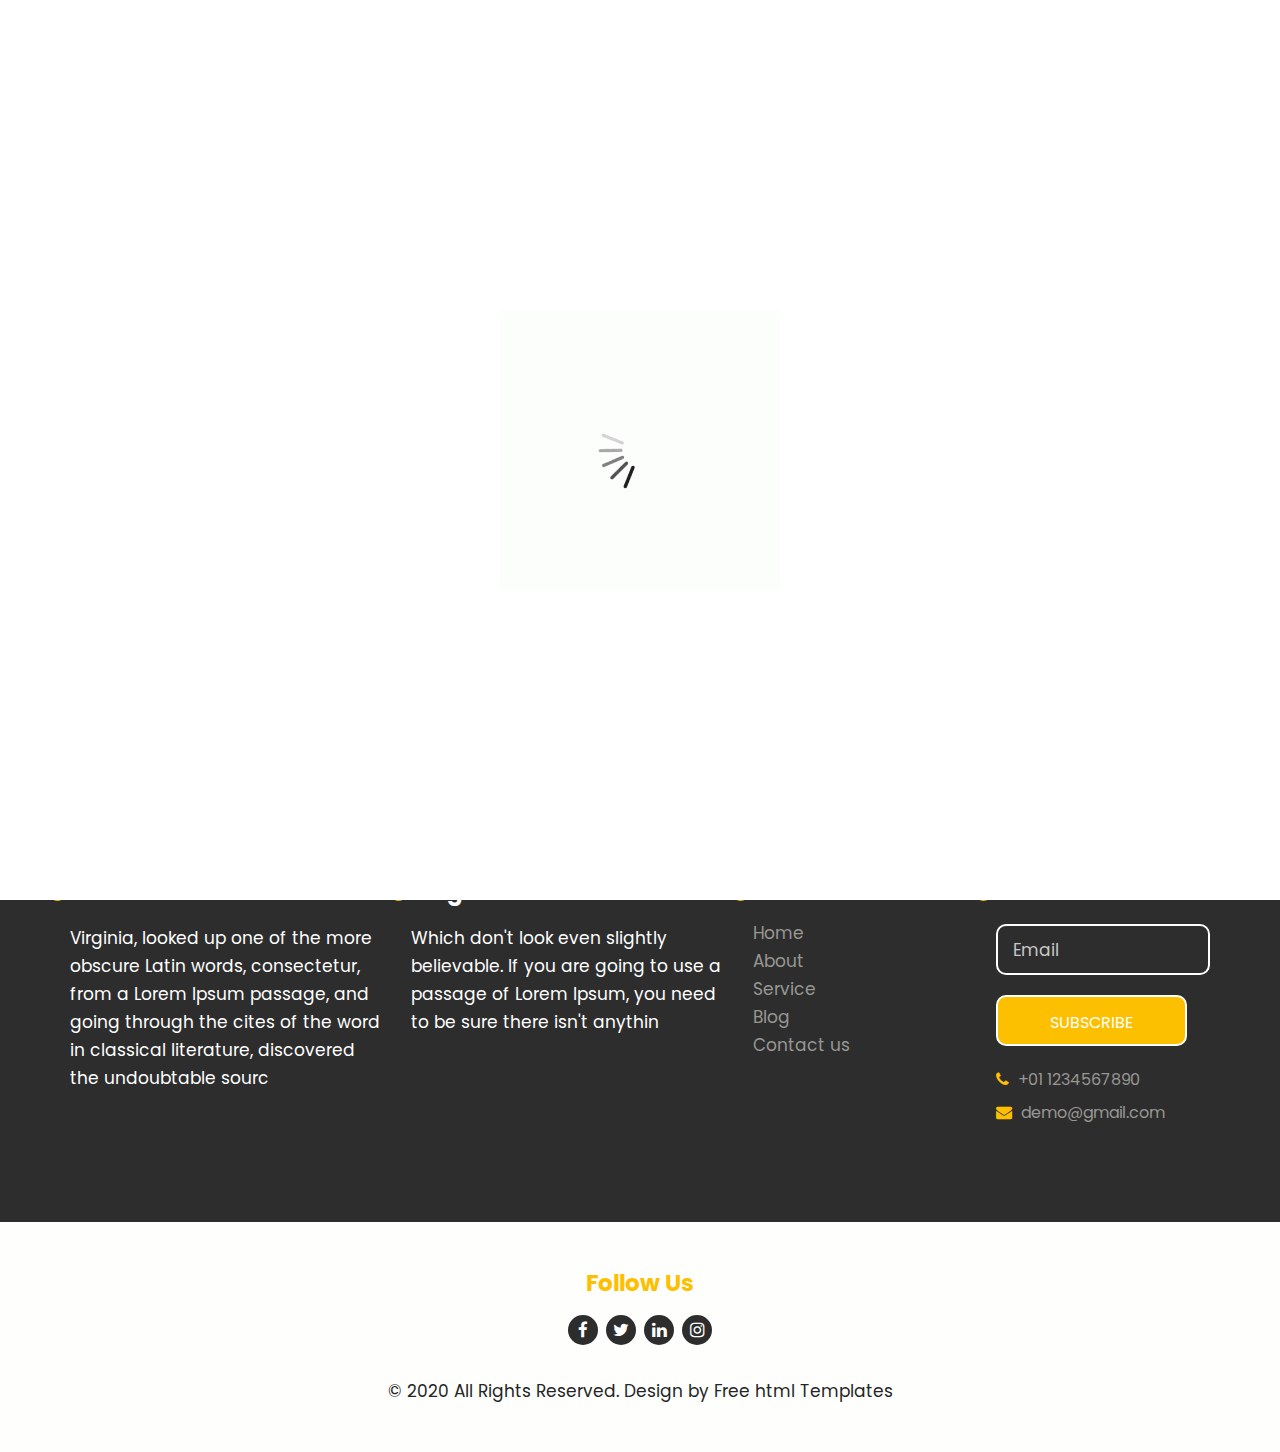
==== commit 9a04d9ab: "update" ====
--- a/index.html
+++ b/index.html
@@ -8,7 +8,7 @@
       <meta name="viewport" content="width=device-width, initial-scale=1">
       <meta name="viewport" content="initial-scale=1, maximum-scale=1">
       <!-- site metas -->
-      <title>Bliss</title>
+      <title>Fanzine Olman</title>
       <meta name="keywords" content="">
       <meta name="description" content="">
       <meta name="author" content="">
@@ -40,22 +40,22 @@
          <header class="header-area">
             <div class="container">
                <div class="row d_flex">
-                  <div class=" col-md-3 col-sm-3">
+                  <!-- <div class=" col-md-3 col-sm-3">
                      <div class="logo">
-                        <a href="index.html">Bliss</a>
-                     </div>
-                  </div>
+                        <a href="index.html">Fanzine</a>
+                     </div>
+                  </div> -->
                   <div class="col-md-9 col-sm-9">
                      <div class="navbar-area">
                         <nav class="site-navbar">
                            <ul>
-                              <li><a class="active" href="index.html">Home</a></li>
-                              <li><a href="about.html">About</a></li>
+                              <!-- <li><a class="active" href="index.html">Principal</a></li> -->
+                              <!-- <li><a href="about.html">About</a></li>
                               <li><a href="service.html">Service</a></li>
                               <li><a href="blog.html">Blog</a></li>
-                              <li><a href="contact.html">Contact us</a></li>
-                              <li class="d_none"><a href="Javascript:void(0)"><i class="fa fa-user" aria-hidden="true"></i></a></li>
-                              <li class="d_none"><a href="Javascript:void(0)"><i class="fa fa-search" aria-hidden="true"></i></a></li>
+                              <li><a href="contact.html">Contact us</a></li> -->
+                              <!-- <li class="d_none"><a href="Javascript:void(0)"><i class="fa fa-user" aria-hidden="true"></i></a></li>
+                              <li class="d_none"><a href="Javascript:void(0)"><i class="fa fa-search" aria-hidden="true"></i></a></li> -->
                            </ul>
                            <button class="nav-toggler">
                            <span></span>
@@ -76,7 +76,7 @@
                   <li data-target="#banner1" data-slide-to="1"></li>
                   <li data-target="#banner1" data-slide-to="2"></li>
                </ol>
-               <div class="carousel-inner">
+               <div class="carousel-inner" style="height: 500px;">
                   <!-- first slide -->
                   <div class="carousel-item active">
                      <div class="container">
@@ -84,28 +84,16 @@
                            <div class="row d_flex">
                               <div class="col-md-5">
                                  <div class="creative">
-                                    <h1>Spa <br>Center </h1>
-                                    <p>commodo consequat. Duis aute irure dolor in reprehenderit in voluptate velit esse cillum dolore eu fugiat nulla pariatur. Excepteur sint</p>
-                                    <a class="read_more" href="Javascript:void(0)">Contact us</a>
-                                    <a class="read_more" href="Javascript:void(0)">Read More</a>
-                                 </div>
-                              </div>
-                              <div class="col-md-7">
-                                 <div class="row mar_right">
-                                    <div class="col-md-6">
-                                       <div class="agency">
-                                          <figure><img src="images/img1.png" alt="#"/></figure>
-                                          <div class="play_icon">
-                                             <a class="play-btn" href="javascript:void(0)"><img src="images/play_icon.png"></a>
-                                          </div>
-                                       </div>
-                                    </div>
-                                    <div class="col-md-6">
-                                       <div class="agency">
-                                          <figure><img src="images/img2.png" alt="#"/></figure>
-                                          <div class="play_icon">
-                                             <a class="play-btn" href="javascript:void(0)"><img src="images/play_icon.png"></a>
-                                          </div>
+                                    <h1>Fanzine <br>Olman</h1>
+                                    <p>Recopilacion de trabajos realizados por <br> <b>Olman Castillo Picado</b>.</p>
+                                 </div>
+                              </div>
+                              <div class="col-md-7">
+                                 <div class="row mar_right">
+                                    <div class="col-md-12">
+                                       <div class="agency">
+                                          <figure><img src="images/img/c1.png" alt="#" style="height: 450px;"/></figure>
+
                                        </div>
                                     </div>
                                  </div>
@@ -119,34 +107,23 @@
                      <div class="container">
                         <div class="carousel-caption relative">
                            <div class="row d_flex">
-                              <div class="col-md-5">
-                                 <div class="creative">
-                                    <h1>Spa <br>Center </h1>
-                                    <p>commodo consequat. Duis aute irure dolor in reprehenderit in voluptate velit esse cillum dolore eu fugiat nulla pariatur. Excepteur sint</p>
-                                    <a class="read_more" href="Javascript:void(0)">Contact us</a>
-                                    <a class="read_more" href="Javascript:void(0)">Read More</a>
-                                 </div>
-                              </div>
-                              <div class="col-md-7">
-                                 <div class="row mar_right">
-                                    <div class="col-md-6">
-                                       <div class="agency">
-                                          <figure><img src="images/img1.png" alt="#"/></figure>
-                                          <div class="play_icon">
-                                             <a class="play-btn" href="javascript:void(0)"><img src="images/play_icon.png"></a>
-                                          </div>
-                                       </div>
-                                    </div>
-                                    <div class="col-md-6">
-                                       <div class="agency">
-                                          <figure><img src="images/img2.png" alt="#"/></figure>
-                                          <div class="play_icon">
-                                             <a class="play-btn" href="javascript:void(0)"><img src="images/play_icon.png"></a>
-                                          </div>
-                                       </div>
-                                    </div>
-                                 </div>
-                              </div>
+                              <div class="col-md-7">
+                                 <div class="row mar_right">
+                                    <div class="col-md-12">
+                                       <div class="agency">
+                                          <figure><img src="images/img/p1.png" alt="#" style="height: 450px;"/></figure>
+
+                                       </div>
+                                    </div>
+                                 </div>
+                              </div>
+                              <div class="col-md-5">
+                                 <div class="creative">
+                                    <h1>Mundo Magico</h1>
+                                    <p>Espacio arquitectónico con tipografías.</p>
+                                 </div>
+                              </div>
+                              
                            </div>
                         </div>
                      </div>
@@ -158,28 +135,52 @@
                            <div class="row d_flex">
                               <div class="col-md-5">
                                  <div class="creative">
-                                    <h1>Spa <br>Center </h1>
-                                    <p>commodo consequat. Duis aute irure dolor in reprehenderit in voluptate velit esse cillum dolore eu fugiat nulla pariatur. Excepteur sint</p>
-                                    <a class="read_more" href="Javascript:void(0)">Contact us</a>
-                                    <a class="read_more" href="Javascript:void(0)">Read More</a>
-                                 </div>
-                              </div>
-                              <div class="col-md-7">
-                                 <div class="row mar_right">
-                                    <div class="col-md-6">
-                                       <div class="agency">
-                                          <figure><img src="images/img1.png" alt="#"/></figure>
-                                          <div class="play_icon">
-                                             <a class="play-btn" href="javascript:void(0)"><img src="images/play_icon.png"></a>
-                                          </div>
-                                       </div>
-                                    </div>
-                                    <div class="col-md-6">
-                                       <div class="agency">
-                                          <figure><img src="images/img2.png" alt="#"/></figure>
-                                          <div class="play_icon">
-                                             <a class="play-btn" href="javascript:void(0)"><img src="images/play_icon.png"></a>
-                                          </div>
+                                    <h1>3</h1>
+                                    <p>Recopilacion de trabajos realizados Olman Castillo Picado.</p>
+                                 </div>
+                              </div>
+                              <div class="col-md-7">
+                                 <div class="row mar_right">
+                                    <div class="col-md-6">
+                                       <div class="agency">
+                                          <figure><img src="images/img/c1.png" alt="#" style="height: 300px;"/></figure>
+
+                                       </div>
+                                    </div>
+                                    <div class="col-md-6">
+                                       <div class="agency">
+                                          <figure><img src="images/img/o1.png" alt="#" style="height: 300px;"/></figure>
+
+                                       </div>
+                                    </div>
+                                 </div>
+                              </div>
+                           </div>
+                        </div>
+                     </div>
+                  </div>
+                  <div class="carousel-item">
+                     <div class="container">
+                        <div class="carousel-caption relative">
+                           <div class="row d_flex">
+                              <div class="col-md-5">
+                                 <div class="creative">
+                                    <h1>4</h1>
+                                    <p>Recopilacion de trabajos realizados Olman Castillo Picado.</p>
+                                 </div>
+                              </div>
+                              <div class="col-md-7">
+                                 <div class="row mar_right">
+                                    <div class="col-md-6">
+                                       <div class="agency">
+                                          <figure><img src="images/img/c1.png" alt="#" style="height: 300px;"/></figure>
+
+                                       </div>
+                                    </div>
+                                    <div class="col-md-6">
+                                       <div class="agency">
+                                          <figure><img src="images/img/o1.png" alt="#" style="height: 300px;"/></figure>
+
                                        </div>
                                     </div>
                                  </div>
@@ -201,294 +202,7 @@
             </div>
          </div>
       </div>
-      <!-- end banner -->
-      <!-- appointment -->
-      <div class="appointment">
-         <div class="container">
-            <div class="row">
-               <div class="col-md-12 ">
-                  <div class="titlepage text_align_center">
-                     <h2>Make Appointment</h2>
-                     <p>Duis aute irure dolor in reprehenderit in voluptate velit esse cillum dolore eu</p>
-                  </div>
-               </div>
-               <div class="col-md-12">
-                  <form id="request" class="main_form">
-                     <div class="row">
-                        <div class="col-md-6 ">
-                           <input class="form_control" placeholder="Your name" type="type" name=" Name"> 
-                        </div>
-                        <div class="col-md-6">
-                           <input class="form_control" placeholder="Email" type="type" name="Email"> 
-                        </div>
-                        <div class="col-md-6">
-                           <input class="form_control" placeholder="Phone Number" type="type" name="Phone Number">                          
-                        </div>
-                        <div class="col-md-6">
-                           <input class="form_control" placeholder="Select Massage spa" type="type" name="Select">                          
-                        </div>
-                        <div class="col-md-6 ">
-                           <input class="form_control" placeholder="Time" type="type" name=" Time"> 
-                        </div>
-                        <div class="col-md-6">
-                           <input type="text" class="form_control" id="my_date_picker" placeholder="Select Date" >
-                        </div>
-                        <div class="col-md-12">
-                           <textarea style=" color: #d0d0cf;" class="textarea" placeholder="Message" type="type" name="message">message </textarea>
-                        </div>
-                        <div class="col-md-12">
-                           <button class="send_btn">Send Now</button>
-                        </div>
-                     </div>
-                  </form>
-               </div>
-            </div>
-         </div>
-      </div>
-      <!-- end appointment -->
-      <!-- services -->
-      <div class="services">
-         <div class="container">
-            <div class="row">
-               <div class="col-md-12">
-                  <div class="titlepage text_align_center ">
-                     <h2>Our Massage Services</h2>
-                  </div>
-               </div>
-            </div>
-            <div class="row">
-               <div class="col-md-4">
-                  <div id="ho_shad" class="services_box text_align_left">
-                     <h3>Ayurveda Spa</h3>
-                     <figure><img src="images/service1.jpg" alt="#"/></figure>
-                     <p>sed do eiusmod tempor incididunt ut labore et dolore magna aliqua. Ut enim ad minim veniam, quis nostrud exercitation ullamco laboris nisi ut aliquip</p>
-                     <a class="read_more" href="service.html">Read More</a>
-                  </div>
-               </div>
-               <div class="col-md-4">
-                  <div id="ho_shad" class="services_box text_align_left">
-                     <h3>Massage Spa</h3>
-                     <figure><img src="images/service2.jpg" alt="#"/></figure>
-                     <p>sed do eiusmod tempor incididunt ut labore et dolore magna aliqua. Ut enim ad minim veniam, quis nostrud exercitation ullamco laboris nisi ut aliquip</p>
-                     <a class="read_more" href="service.html">Read More</a>
-                  </div>
-               </div>
-               <div class="col-md-4">
-                  <div id="ho_shad" class="services_box text_align_left">
-                     <h3>Luxury Spa</h3>
-                     <figure><img src="images/service3.jpg" alt="#"/></figure>
-                     <p>sed do eiusmod tempor incididunt ut labore et dolore magna aliqua. Ut enim ad minim veniam, quis nostrud exercitation ullamco laboris nisi ut aliquip</p>
-                     <a class="read_more" href="service.html">Read More</a>
-                  </div>
-               </div>
-            </div>
-         </div>
-      </div>
-      <!-- end services -->
-      <!-- priceing -->
-      <div class="priceing">
-         <div class="container">
-            <div class="row">
-               <div class="col-md-12">
-                  <div class="titlepage text_align_center">
-                     <h2>Our Priceing </h2>
-                     <p>Duis aute irure dolor in reprehenderit in voluptate velit esse cillum dolore eu</p>
-                  </div>
-               </div>
-            </div>
-            <div class="row">
-               <div class="col-md-10 offset-md-1">
-                  <div class="row">
-                     <div class="col-md-6">
-                        <div class="our_priceing text_align_center">
-                           <div class="our_pri">
-                              <h3>Regular Price</h3>
-                              <span>$<strong>50</strong></span>
-                              <p>sed do eiusmod <br>tempor incididunt ut <br>labore et dolore<br> magna aliqua. Utenim <br> ad minim aliquip</p>
-                           </div>
-                           <a class="read_more" href="javascript:void(0)">Read More</a>
-                        </div>
-                     </div>
-                     <div class="col-md-6">
-                        <div class="our_priceing text_align_center">
-                           <div class="our_pri">
-                              <h3>Special Price</h3>
-                              <span>$<strong>100</strong></span>
-                              <p>sed do eiusmod <br>tempor incididunt ut <br>labore et dolore<br> magna aliqua. Utenim <br> ad minim aliquip</p>
-                           </div>
-                           <a class="read_more" href="javascript:void(0)">Read More</a>
-                        </div>
-                     </div>
-                  </div>
-               </div>
-            </div>
-         </div>
-      </div>
-      <!-- end priceing -->
-      <!-- blog -->
-      <div class="blog">
-         <div class="container">
-            <div class="row">
-               <div class="col-md-12">
-                  <div class="titlepage text_align_center ">
-                     <h2>Latest Blog</h2>
-                     <p>Duis aute irure dolor in reprehenderit in voluptate velit esse cillum dolore eu</p>
-                  </div>
-               </div>
-            </div>
-            <div class="row d_flex">
-               <div class=" col-md-4">
-                  <div class="latest">
-                     <figure><img src="images/blog1.jpg" alt="#"/></figure>
-                     <span>16 March</span>
-                     <div class="nostrud">
-                        <h3>Quis Nostrud </h3>
-                        <p>sed do eiusmod tempor incididunt ut labore et dolore magna aliqua. Ut enim ad minim veniam, quis nostrud exercitation ullamco laboris nisi ut aliquip</p>
-                        <a class="read_more" href="blog.html">Read More</a>
-                     </div>
-                  </div>
-               </div>
-               <div class=" col-md-4">
-                  <div class="latest">
-                     <figure><img src="images/blog2.jpg" alt="#"/></figure>
-                     <span class="yellow">17 March</span>
-                     <div class="nostrud">
-                        <h3>Veniam, Quis </h3>
-                        <p>sed do eiusmod tempor incididunt ut labore et dolore magna aliqua. Ut enim ad minim veniam, quis nostrud exercitation ullamco laboris nisi ut aliquip</p>
-                        <a class="read_more" href="blog.html">Read More</a>
-                     </div>
-                  </div>
-               </div>
-               <div class=" col-md-4">
-                  <div class="latest">
-                     <figure><img src="images/blog3.jpg" alt="#"/></figure>
-                     <span>18 March</span>
-                     <div class="nostrud">
-                        <h3>Tempor incididunt </h3>
-                        <p>sed do eiusmod tempor incididunt ut labore et dolore magna aliqua. Ut enim ad minim veniam, quis nostrud exercitation ullamco laboris nisi ut aliquip</p>
-                        <a class="read_more" href="blog.html">Read More</a>
-                     </div>
-                  </div>
-               </div>
-            </div>
-         </div>
-      </div>
-      <!-- end blog -->
-      <!-- about -->
-      <div class="about">
-         <div class="container_width">
-            <div class="row d_flex grig">
-               <div class="col-md-6">
-                  <div class="about_img">
-                     <figure><img src="images/about_img.jpg" alt="#"/>
-                     </figure>
-                  </div>
-               </div>
-               <div class="col-md-6 order">
-                  <div class="titlepage text_align_left">
-                     <h2>About Our Center</h2>
-                     <p>sed do eiusmod tempor incididunt ut labore et dolore magna aliqua. Ut enim ad minim veniam, quis nostrud exercitation ullamco laboris nisi ut aliquipsed do eiusmod tempor incididunt ut labore et dolore magna aliqua. Ut enim ad minim veniam, quis nostrud exercitation ullamco laboris nisi ut aliquip</p>
-                     <a class="read_more" href="about.html">Read More</a>
-                  </div>
-               </div>
-            </div>
-         </div>
-      </div>
-      <!-- end about -->
-      <!-- customers -->
-      <div class="customers">
-         <div class="clients_bg">
-            <div class="container">
-               <div class="row">
-                  <div class="col-sm-12">
-                     <div class="titlepage text_align_center">
-                        <h2>What is Says Customers</h2>
-                     </div>
-                  </div>
-               </div>
-            </div>
-         </div>
-         <!-- start slider section -->
-         <div id="myCarousel" class="carousel slide clients_banner" data-ride="carousel">
-            <ol class="carousel-indicators">
-               <li data-target="#myCarousel" data-slide-to="0" class="active"></li>
-               <li data-target="#myCarousel" data-slide-to="1"></li>
-               <li data-target="#myCarousel" data-slide-to="2"></li>
-            </ol>
-            <div class="carousel-inner">
-               <div class="carousel-item active">
-                  <div class="container">
-                     <div class="carousel-caption relative">
-                        <div class="row d_flex">
-                           <div class="col-md-2 col-sm-8">
-                              <div class="pro_file">
-                                 <i><img src="images/test2.png" alt="#"/></i>
-                                 <h4>English.Many</h4>
-                                 <span>normal distribution</span>
-                              </div>
-                           </div>
-                           <div class="col-md-10">
-                              <div class="test_box text_align_left">
-                                 <p>Contrary to popular belief, Lorem Ipsum is not simply random text. It has roots in a piece of classical Latin literature from 45 BC, making it over 2000 years old. Richard McClintock, a Latin professor at Hampden-Sydney College in Virginia, looked up one of the more obscure Latin words, consectetur, from a Lorem Ipsum passage, and going </p>
-                              </div>
-                           </div>
-                        </div>
-                     </div>
-                  </div>
-               </div>
-               <div class="carousel-item">
-                  <div class="container">
-                     <div class="carousel-caption relative">
-                        <div class="row d_flex">
-                           <div class="col-md-2 col-sm-8">
-                              <div class="pro_file">
-                                 <i><img src="images/test2.png" alt="#"/></i>
-                                 <h4>English.Many</h4>
-                                 <span>normal distribution</span>
-                              </div>
-                           </div>
-                           <div class="col-md-10">
-                              <div class="test_box text_align_left">
-                                 <p>Contrary to popular belief, Lorem Ipsum is not simply random text. It has roots in a piece of classical Latin literature from 45 BC, making it over 2000 years old. Richard McClintock, a Latin professor at Hampden-Sydney College in Virginia, looked up one of the more obscure Latin words, consectetur, from a Lorem Ipsum passage, and going </p>
-                              </div>
-                           </div>
-                        </div>
-                     </div>
-                  </div>
-               </div>
-               <div class="carousel-item">
-                  <div class="container">
-                     <div class="carousel-caption relative">
-                        <div class="row d_flex">
-                           <div class="col-md-2 col-sm-8">
-                              <div class="pro_file">
-                                 <i><img src="images/test2.png" alt="#"/></i>
-                                 <h4>English.Many</h4>
-                                 <span>normal distribution</span>
-                              </div>
-                           </div>
-                           <div class="col-md-10">
-                              <div class="test_box text_align_left">
-                                 <p>Contrary to popular belief, Lorem Ipsum is not simply random text. It has roots in a piece of classical Latin literature from 45 BC, making it over 2000 years old. Richard McClintock, a Latin professor at Hampden-Sydney College in Virginia, looked up one of the more obscure Latin words, consectetur, from a Lorem Ipsum passage, and going </p>
-                              </div>
-                           </div>
-                        </div>
-                     </div>
-                  </div>
-               </div>
-            </div>
-            <a class="carousel-control-prev" href="#myCarousel" role="button" data-slide="prev">
-            <i class="fa fa-angle-left" aria-hidden="true"></i>
-            <span class="sr-only">Previous</span>
-            </a>
-            <a class="carousel-control-next" href="#myCarousel" role="button" data-slide="next">
-            <i class="fa fa-angle-right" aria-hidden="true"></i>
-            <span class="sr-only">Next</span>
-            </a>
-         </div>
-      </div>
-      <!-- end customers -->
-      <!--  footer -->
+ 
       <footer>
          <div class="footer">
             <div class="container">
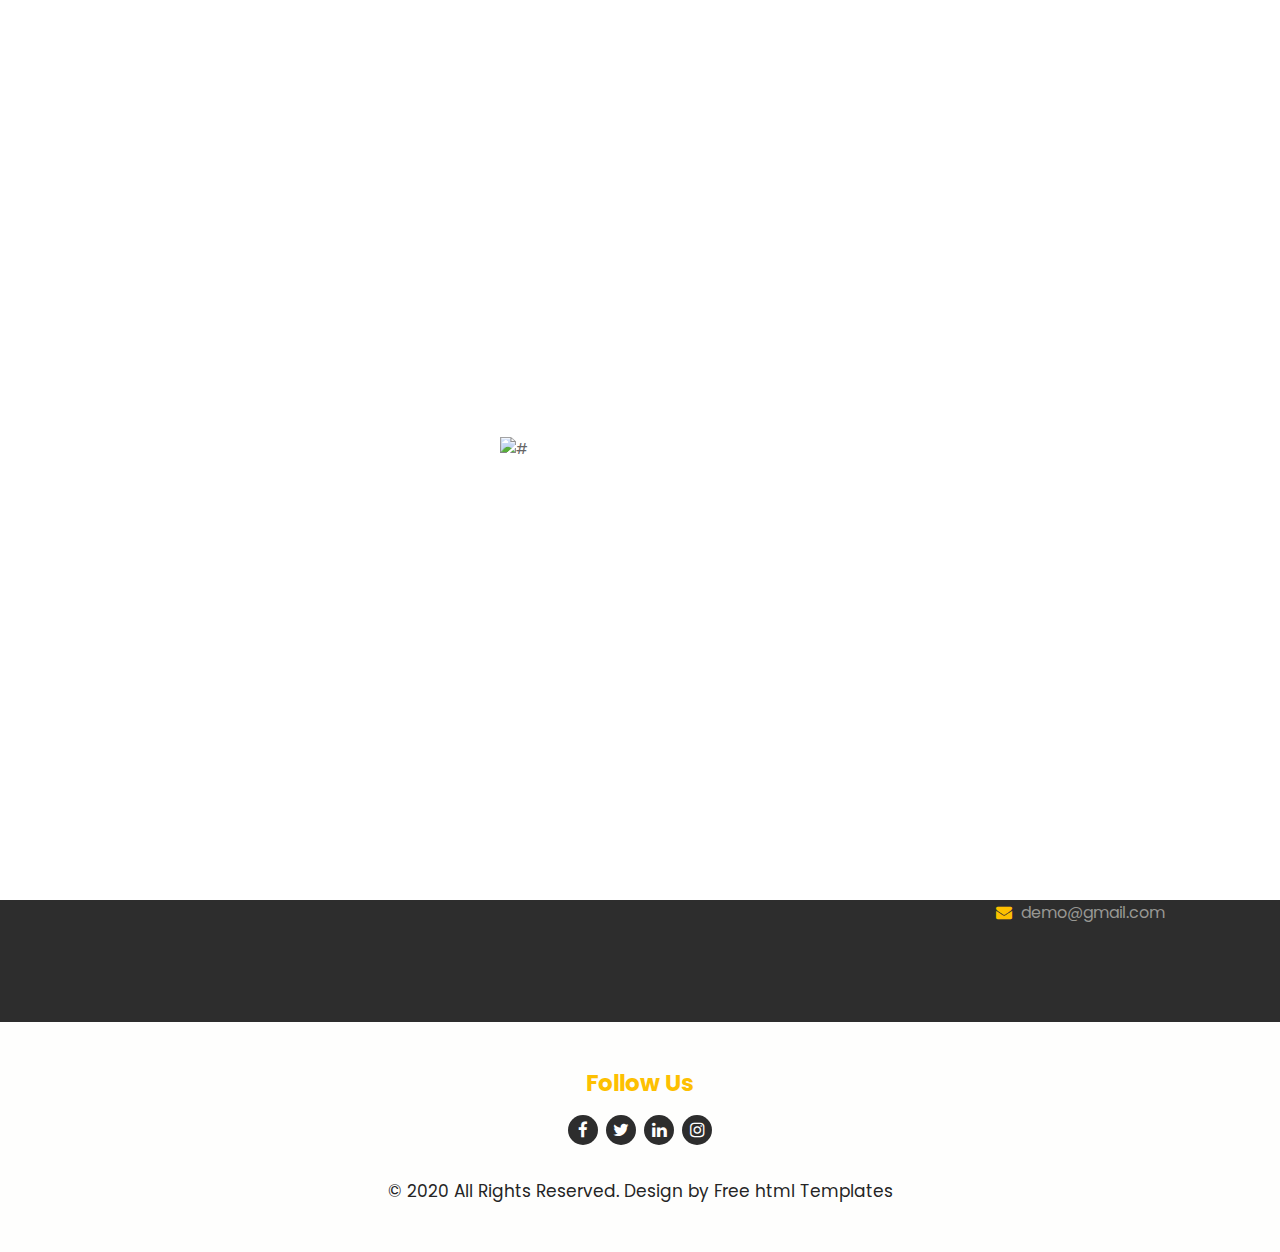
==== commit a17ca9f8: "update" ====
--- a/index.html
+++ b/index.html
@@ -76,7 +76,7 @@
                   <li data-target="#banner1" data-slide-to="1"></li>
                   <li data-target="#banner1" data-slide-to="2"></li>
                </ol>
-               <div class="carousel-inner" style="height: 500px;">
+               <div class="carousel-inner" style="height: 300px;">
                   <!-- first slide -->
                   <div class="carousel-item active">
                      <div class="container">
@@ -92,7 +92,7 @@
                                  <div class="row mar_right">
                                     <div class="col-md-12">
                                        <div class="agency">
-                                          <figure><img src="images/img/c1.png" alt="#" style="height: 450px;"/></figure>
+                                          <figure><img src="images/img/c1.png" alt="#" style="height: 200px;"/></figure>
 
                                        </div>
                                     </div>
@@ -111,7 +111,7 @@
                                  <div class="row mar_right">
                                     <div class="col-md-12">
                                        <div class="agency">
-                                          <figure><img src="images/img/p1.png" alt="#" style="height: 450px;"/></figure>
+                                          <figure><img src="images/img/p1.png" alt="#" style="height: 200px;"/></figure>
 
                                        </div>
                                     </div>
@@ -143,13 +143,13 @@
                                  <div class="row mar_right">
                                     <div class="col-md-6">
                                        <div class="agency">
-                                          <figure><img src="images/img/c1.png" alt="#" style="height: 300px;"/></figure>
-
-                                       </div>
-                                    </div>
-                                    <div class="col-md-6">
-                                       <div class="agency">
-                                          <figure><img src="images/img/o1.png" alt="#" style="height: 300px;"/></figure>
+                                          <figure><img src="images/img/c1.png" alt="#" style="height: 200px;"/></figure>
+
+                                       </div>
+                                    </div>
+                                    <div class="col-md-6">
+                                       <div class="agency">
+                                          <figure><img src="images/img/o1.png" alt="#" style="height: 200px;"/></figure>
 
                                        </div>
                                     </div>
@@ -173,13 +173,13 @@
                                  <div class="row mar_right">
                                     <div class="col-md-6">
                                        <div class="agency">
-                                          <figure><img src="images/img/c1.png" alt="#" style="height: 300px;"/></figure>
-
-                                       </div>
-                                    </div>
-                                    <div class="col-md-6">
-                                       <div class="agency">
-                                          <figure><img src="images/img/o1.png" alt="#" style="height: 300px;"/></figure>
+                                          <figure><img src="images/img/c1.png" alt="#" style="height: 200px;"/></figure>
+
+                                       </div>
+                                    </div>
+                                    <div class="col-md-6">
+                                       <div class="agency">
+                                          <figure><img src="images/img/o1.png" alt="#" style="height: 200px;"/></figure>
 
                                        </div>
                                     </div>
--- a/css/style.css
+++ b/css/style.css
@@ -432,7 +432,7 @@
 /** banner section **/
 
 .full_bg {
-    background: url(../images/banner.jpg);
+    background: url(../images/texture.png);
     height: 100vh;
     background-repeat: no-repeat;
     background-position: center;
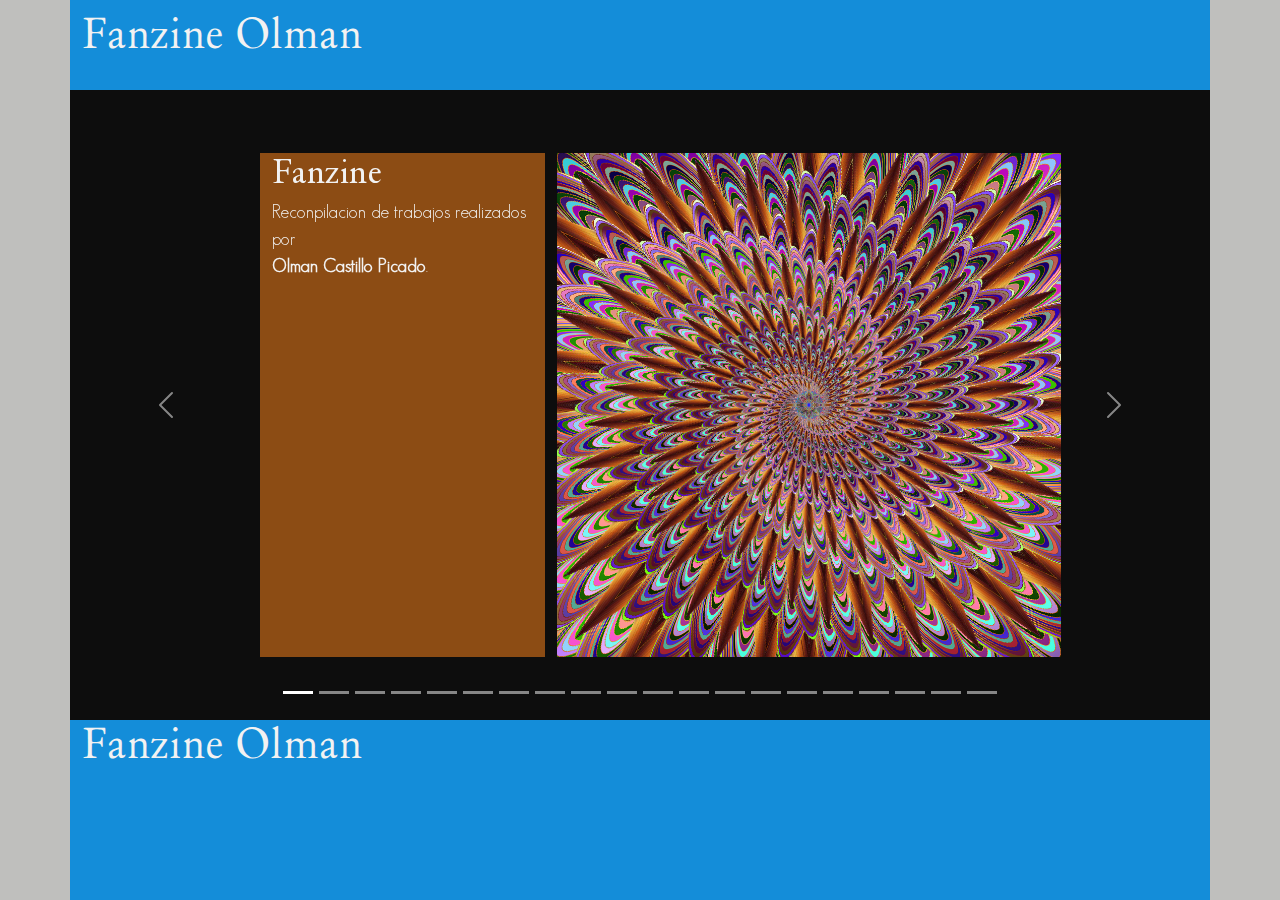
==== commit 5da9a312: "update" ====
--- a/index.html
+++ b/index.html
@@ -1,292 +1,411 @@
 <!DOCTYPE html>
-<html lang="en">
-   <head>
-      <!-- basic -->
-      <meta charset="utf-8">
-      <meta http-equiv="X-UA-Compatible" content="IE=edge">
-      <!-- mobile metas -->
-      <meta name="viewport" content="width=device-width, initial-scale=1">
-      <meta name="viewport" content="initial-scale=1, maximum-scale=1">
-      <!-- site metas -->
-      <title>Fanzine Olman</title>
-      <meta name="keywords" content="">
-      <meta name="description" content="">
-      <meta name="author" content="">
-      <!-- bootstrap css -->
-      <link rel="stylesheet" href="css/bootstrap.min.css">
-      <!-- style css -->
-      <link rel="stylesheet" href="css/style.css">
-      <!-- Responsive-->
-      <link rel="stylesheet" href="css/responsive.css">
-      <!-- fevicon -->
-      <link rel="icon" href="images/fevicon.png" type="image/gif" />
-      <!-- Tweaks for older IEs-->
-      <link rel="stylesheet" href="css/owl.carousel.min.css">
-      <link rel="stylesheet" href="https://netdna.bootstrapcdn.com/font-awesome/4.0.3/css/font-awesome.css">
-      <link rel="stylesheet" href="css/bootstrap-datepicker.min.css">
-      <!--[if lt IE 9]>
-      <script src="https://oss.maxcdn.com/html5shiv/3.7.3/html5shiv.min.js"></script>
-      <script src="https://oss.maxcdn.com/respond/1.4.2/respond.min.js"></script><![endif]-->
-   </head>
-   <!-- body -->
-   <body class="main-layout">
-      <!-- loader  -->
-      <div class="loader_bg">
-         <div class="loader"><img src="images/loading.gif" alt="#"/></div>
-      </div>
-      <!-- end loader -->
-      <div class="full_bg">
-         <!-- header -->
-         <header class="header-area">
-            <div class="container">
-               <div class="row d_flex">
-                  <!-- <div class=" col-md-3 col-sm-3">
-                     <div class="logo">
-                        <a href="index.html">Fanzine</a>
-                     </div>
-                  </div> -->
-                  <div class="col-md-9 col-sm-9">
-                     <div class="navbar-area">
-                        <nav class="site-navbar">
-                           <ul>
-                              <!-- <li><a class="active" href="index.html">Principal</a></li> -->
-                              <!-- <li><a href="about.html">About</a></li>
-                              <li><a href="service.html">Service</a></li>
-                              <li><a href="blog.html">Blog</a></li>
-                              <li><a href="contact.html">Contact us</a></li> -->
-                              <!-- <li class="d_none"><a href="Javascript:void(0)"><i class="fa fa-user" aria-hidden="true"></i></a></li>
-                              <li class="d_none"><a href="Javascript:void(0)"><i class="fa fa-search" aria-hidden="true"></i></a></li> -->
-                           </ul>
-                           <button class="nav-toggler">
-                           <span></span>
-                           </button>
-                        </nav>
-                     </div>
+<html lang="es">  
+<head>    
+    <title>Fanzine Olman</title>    
+    <meta charset="UTF-8">
+    <meta name="title" content="Título de la WEB">
+    <meta name="description" content="Descripción de la WEB">   
+    <link href="https://cdn.jsdelivr.net/npm/bootstrap@5.2.3/dist/css/bootstrap.min.css" rel="stylesheet">
+    <script src="https://cdn.jsdelivr.net/npm/bootstrap@5.2.3/dist/js/bootstrap.bundle.min.js"></script>
+    <link href="styles/main.css" rel="stylesheet">
+    <script>
+        // document.addEventListener("DOMContentLoaded", () => {      
+        //     var myCarousel = document.querySelector('#myCarousel')
+        //     var carousel = new bootstrap.Carousel(myCarousel, {
+        //         interval: false
+        //     })
+        // });
+    </script>    
+</head>  
+<body>    
+    <div class="container full">
+        <div class="row bg1 c4 divHead">
+            <div class="col-lg-12">
+                <h1>Fanzine Olman</h1>
+            </div>
+        </div>
+        <div class="row  bg5 c4 divBody">
+            <div class="col-lg-12 full">
+                <div id="myCarousel" class="carousel slide full" data-bs-touch="false" data-bs-interval="false">
+                    <div class="carousel-indicators c5">
+                      <button type="button" data-bs-target="#myCarousel" data-bs-slide-to="0" class="active" aria-current="true" aria-label="Slide 1"></button>
+                      <button type="button" data-bs-target="#myCarousel" data-bs-slide-to="1" aria-label="Slide 2"></button>
+                      <button type="button" data-bs-target="#myCarousel" data-bs-slide-to="2" aria-label="Slide 3"></button>
+                      <button type="button" data-bs-target="#myCarousel" data-bs-slide-to="3" aria-label="Slide 4"></button>
+                      <button type="button" data-bs-target="#myCarousel" data-bs-slide-to="4" aria-label="Slide 5"></button>
+                      <button type="button" data-bs-target="#myCarousel" data-bs-slide-to="5" aria-label="Slide 6"></button>
+                      <button type="button" data-bs-target="#myCarousel" data-bs-slide-to="6" aria-label="Slide 7"></button>
+                      <button type="button" data-bs-target="#myCarousel" data-bs-slide-to="7" aria-label="Slide 8"></button>
+                      <button type="button" data-bs-target="#myCarousel" data-bs-slide-to="8" aria-label="Slide 9"></button>
+                      <button type="button" data-bs-target="#myCarousel" data-bs-slide-to="9" aria-label="Slide 10"></button>
+                      <button type="button" data-bs-target="#myCarousel" data-bs-slide-to="10" aria-label="Slide 11"></button>
+                      <button type="button" data-bs-target="#myCarousel" data-bs-slide-to="11" aria-label="Slide 12"></button>
+                      <button type="button" data-bs-target="#myCarousel" data-bs-slide-to="12" aria-label="Slide 13"></button>
+                      <button type="button" data-bs-target="#myCarousel" data-bs-slide-to="13" aria-label="Slide 14"></button>
+                      <button type="button" data-bs-target="#myCarousel" data-bs-slide-to="14" aria-label="Slide 15"></button>
+                      <button type="button" data-bs-target="#myCarousel" data-bs-slide-to="15" aria-label="Slide 16"></button>
+                      <button type="button" data-bs-target="#myCarousel" data-bs-slide-to="16" aria-label="Slide 17"></button>
+                      <button type="button" data-bs-target="#myCarousel" data-bs-slide-to="17" aria-label="Slide 18"></button>
+                      <button type="button" data-bs-target="#myCarousel" data-bs-slide-to="18" aria-label="Slide 19"></button>
+                      <button type="button" data-bs-target="#myCarousel" data-bs-slide-to="19" aria-label="Slide 20"></button>
+                    </div>
+                    <div class="carousel-inner bg5 full">
+                      <div class="carousel-item active full">
+                        <div class="row cell1"></div>
+                        <div class="row cell8">
+                            <div class="col-lg-2">
+
+                            </div>
+                            <div class="col-lg-3 bg3 c4">
+                                <h2>Fanzine</h2>
+                                <p>Reconpilacion de trabajos realizados por <br><b>Olman Castillo Picado</b>.</p>
+                            </div>
+                            <div class="col-lg-5 full">
+                                <img src="img/c1.png" class="full">
+                            </div>
+
+
+                        </div>
+                      </div>
+                        <div class="carousel-item full">
+                            <div class="row cell1"></div>
+                            <div class="row cell8">
+                                <div class="col-lg-2">
+    
+                                </div>
+                                <div class="col-lg-3 bg3 c4">
+                                    <h2>Fanzine</h2>
+                                    <p>Reconpilacion de trabajos realizados por <br><b>Olman Castillo Picado</b>.</p>
+                                </div>
+                                <div class="col-lg-5 full">
+                                    <img src="img/p1.png" class="full">
+                                </div>
+    
+    
+                            </div>
+                        </div>
+                        <div class="carousel-item full">
+                            <div class="row cell1"></div>
+                            <div class="row cell8">
+                                <div class="col-lg-2">
+    
+                                </div>
+                                <div class="col-lg-3 bg3 c4">
+                                    <h2>Fanzine</h2>
+                                    <p>Reconpilacion de trabajos realizados por <br><b>Olman Castillo Picado</b>.</p>
+                                </div>
+                                <div class="col-lg-5 full bg4">
+                                    <img src="img/p2 (1).png" class="full">
+                                </div>
+    
+    
+                            </div>
+                        </div>
+                        <div class="carousel-item full">
+                            <div class="row cell1"></div>
+                            <div class="row cell8">
+                                <div class="col-lg-2">
+    
+                                </div>
+                                <div class="col-lg-3 bg3 c4">
+                                    <h2>Fanzine</h2>
+                                    <p>Reconpilacion de trabajos realizados por <br><b>Olman Castillo Picado</b>.</p>
+                                </div>
+                                <div class="col-lg-5 full bg4">
+                                    <img src="img/p2 (2).png" class="full">
+                                </div>
+    
+    
+                            </div>
+                        </div>
+                        <div class="carousel-item full">
+                            <div class="row cell1"></div>
+                            <div class="row cell8">
+                                <div class="col-lg-2">
+    
+                                </div>
+                                <div class="col-lg-3 bg3 c4">
+                                    <h2>Fanzine</h2>
+                                    <p>Reconpilacion de trabajos realizados por <br><b>Olman Castillo Picado</b>.</p>
+                                </div>
+                                <div class="col-lg-5 full bg4">
+                                    <img src="img/p2 (3).png" class="full">
+                                </div>
+    
+    
+                            </div>
+                        </div>
+                        <div class="carousel-item full">
+                            <div class="row cell1"></div>
+                            <div class="row cell8">
+                                <div class="col-lg-2">
+    
+                                </div>
+                                <div class="col-lg-3 bg3 c4">
+                                    <h2>Fanzine</h2>
+                                    <p>Reconpilacion de trabajos realizados por <br><b>Olman Castillo Picado</b>.</p>
+                                </div>
+                                <div class="col-lg-5 full bg4">
+                                    <img src="img/p2 (4).png" class="full">
+                                </div>
+    
+    
+                            </div>
+                        </div>
+                        <div class="carousel-item full">
+                            <div class="row cell1"></div>
+                            <div class="row cell8">
+                                <div class="col-lg-2">
+    
+                                </div>
+                                <div class="col-lg-3 bg3 c4">
+                                    <h2>Fanzine</h2>
+                                    <p>Reconpilacion de trabajos realizados por <br><b>Olman Castillo Picado</b>.</p>
+                                </div>
+                                <div class="col-lg-5 full bg4">
+                                    <img src="img/p2 (5).png" class="full">
+                                </div>
+    
+    
+                            </div>
+                        </div>
+                        <div class="carousel-item full">
+                            <div class="row cell1"></div>
+                            <div class="row cell8">
+                                <div class="col-lg-2">
+    
+                                </div>
+                                <div class="col-lg-3 bg3 c4">
+                                    <h2>Fanzine</h2>
+                                    <p>Reconpilacion de trabajos realizados por <br><b>Olman Castillo Picado</b>.</p>
+                                </div>
+                                <div class="col-lg-5 full bg4">
+                                    <img src="img/p2 (6).png" class="full">
+                                </div>
+    
+    
+                            </div>
+                        </div>
+                        <div class="carousel-item full">
+                            <div class="row cell1"></div>
+                            <div class="row cell8">
+                                <div class="col-lg-2">
+    
+                                </div>
+                                <div class="col-lg-3 bg3 c4">
+                                    <h2>Fanzine</h2>
+                                    <p>Reconpilacion de trabajos realizados por <br><b>Olman Castillo Picado</b>.</p>
+                                </div>
+                                <div class="col-lg-5 full bg4">
+                                    <img src="img/p2 (7).png" class="full">
+                                </div>
+    
+    
+                            </div>
+                        </div>
+                        <div class="carousel-item full">
+                            <div class="row cell1"></div>
+                            <div class="row cell8">
+                                <div class="col-lg-2">
+    
+                                </div>
+                                <div class="col-lg-3 bg3 c4">
+                                    <h2>Fanzine</h2>
+                                    <p>Reconpilacion de trabajos realizados por <br><b>Olman Castillo Picado</b>.</p>
+                                </div>
+                                <div class="col-lg-5 full bg4">
+                                    <img src="img/p2 (8).png" class="full">
+                                </div>
+    
+    
+                            </div>
+                        </div>
+                        <div class="carousel-item full">
+                            <div class="row cell1"></div>
+                            <div class="row cell8">
+                                <div class="col-lg-2">
+    
+                                </div>
+                                <div class="col-lg-3 bg3 c4">
+                                    <h2>Fanzine</h2>
+                                    <p>Reconpilacion de trabajos realizados por <br><b>Olman Castillo Picado</b>.</p>
+                                </div>
+                                <div class="col-lg-5 full bg4">
+                                    <img src="img/p2 (9).png" class="full">
+                                </div>
+    
+    
+                            </div>
+                        </div>
+                        <div class="carousel-item full">
+                            <div class="row cell1"></div>
+                            <div class="row cell8">
+                                <div class="col-lg-2">
+    
+                                </div>
+                                <div class="col-lg-3 bg3 c4">
+                                    <h2>Fanzine</h2>
+                                    <p>Reconpilacion de trabajos realizados por <br><b>Olman Castillo Picado</b>.</p>
+                                </div>
+                                <div class="col-lg-5 full">
+                                    <img src="img/p2.png" style="width: 100%;">
+                                </div>
+    
+    
+                            </div>
+                        </div>
+                        <div class="carousel-item full">
+                            <div class="row cell1"></div>
+                            <div class="row cell8">
+                                <div class="col-lg-2">
+    
+                                </div>
+                                <div class="col-lg-3 bg3 c4">
+                                    <h2>Fanzine</h2>
+                                    <p>Reconpilacion de trabajos realizados por <br><b>Olman Castillo Picado</b>.</p>
+                                </div>
+                                <div class="col-lg-5 full bg4">
+                                    <img src="img/p2 (9).png" class="full">
+                                </div>
+    
+    
+                            </div>
+                        </div>
+                        <div class="carousel-item full">
+                            <div class="row cell1"></div>
+                            <div class="row cell8">
+                                <div class="col-lg-2">
+    
+                                </div>
+                                <div class="col-lg-3 bg3 c4">
+                                    <h2>Fanzine</h2>
+                                    <p>Reconpilacion de trabajos realizados por <br><b>Olman Castillo Picado</b>.</p>
+                                </div>
+                                <div class="col-lg-5 full bg4">
+                                    <img src="img/p2 (9).png" class="full">
+                                </div>
+    
+    
+                            </div>
+                        </div>
+                        <div class="carousel-item full">
+                            <div class="row cell1"></div>
+                            <div class="row cell8">
+                                <div class="col-lg-2">
+    
+                                </div>
+                                <div class="col-lg-3 bg3 c4">
+                                    <h2>Fanzine</h2>
+                                    <p>Reconpilacion de trabajos realizados por <br><b>Olman Castillo Picado</b>.</p>
+                                </div>
+                                <div class="col-lg-5 full bg4">
+                                    <img src="img/p2 (9).png" class="full">
+                                </div>
+    
+    
+                            </div>
+                        </div>
+                        <div class="carousel-item full">
+                            <div class="row cell1"></div>
+                            <div class="row cell8">
+                                <div class="col-lg-2">
+    
+                                </div>
+                                <div class="col-lg-3 bg3 c4">
+                                    <h2>Fanzine</h2>
+                                    <p>Reconpilacion de trabajos realizados por <br><b>Olman Castillo Picado</b>.</p>
+                                </div>
+                                <div class="col-lg-5 full bg4">
+                                    <img src="img/p2 (9).png" class="full">
+                                </div>
+    
+    
+                            </div>
+                        </div>
+                        <div class="carousel-item full">
+                            <div class="row cell1"></div>
+                            <div class="row cell8">
+                                <div class="col-lg-2">
+    
+                                </div>
+                                <div class="col-lg-3 bg3 c4">
+                                    <h2>Fanzine</h2>
+                                    <p>Reconpilacion de trabajos realizados por <br><b>Olman Castillo Picado</b>.</p>
+                                </div>
+                                <div class="col-lg-5 full bg4">
+                                    <img src="img/p2 (9).png" class="full">
+                                </div>
+    
+    
+                            </div>
+                        </div>
+                        <div class="carousel-item full">
+                            <div class="row cell1"></div>
+                            <div class="row cell8">
+                                <div class="col-lg-2">
+    
+                                </div>
+                                <div class="col-lg-3 bg3 c4">
+                                    <h2>Fanzine</h2>
+                                    <p>Reconpilacion de trabajos realizados por <br><b>Olman Castillo Picado</b>.</p>
+                                </div>
+                                <div class="col-lg-5 full bg4">
+                                    <img src="img/p2 (9).png" class="full">
+                                </div>
+    
+    
+                            </div>
+                        </div>
+                        <div class="carousel-item full">
+                            <div class="row cell1"></div>
+                            <div class="row cell8">
+                                <div class="col-lg-2">
+    
+                                </div>
+                                <div class="col-lg-3 bg3 c4">
+                                    <h2>Fanzine</h2>
+                                    <p>Reconpilacion de trabajos realizados por <br><b>Olman Castillo Picado</b>.</p>
+                                </div>
+                                <div class="col-lg-5 full bg4">
+                                    <img src="img/p2 (9).png" class="full">
+                                </div>
+    
+    
+                            </div>
+                        </div>
+                        <div class="carousel-item">
+                            <div class="row cell1"></div>
+                            <div class="row cell8">
+                                <div class="col-lg-2">
+    
+                                </div>
+                                <div class="col-lg-3 bg3 c4">
+                                    <h2>Fanzine</h2>
+                                    <p>Reconpilacion de trabajos realizados por <br><b>Olman Castillo Picado</b>.</p>
+                                </div>
+                                <div class="col-lg-5 full bg4">
+                                    <img src="img/p2 (9).png" class="full">
+                                </div>
+                            </div>
+                        </div>
+                    </div>
+                    <button class="carousel-control-prev" type="button" data-bs-target="#myCarousel" data-bs-slide="prev">
+                      <span class="carousel-control-prev-icon" aria-hidden="true"></span>
+                      <span class="visually-hidden">Previous</span>
+                    </button>
+                    <button class="carousel-control-next" type="button" data-bs-target="#myCarousel" data-bs-slide="next">
+                      <span class="carousel-control-next-icon" aria-hidden="true"></span>
+                      <span class="visually-hidden">Next</span>
+                    </button>
                   </div>
-               </div>
             </div>
-         </header>
-         <!-- end header inner -->
-         <!-- top -->
-         <div class="slider_main">
-            <!-- carousel code -->
-            <div id="banner1" class="carousel slide">
-               <ol class="carousel-indicators">
-                  <li data-target="#banner1" data-slide-to="0" class="active"></li>
-                  <li data-target="#banner1" data-slide-to="1"></li>
-                  <li data-target="#banner1" data-slide-to="2"></li>
-               </ol>
-               <div class="carousel-inner" style="height: 300px;">
-                  <!-- first slide -->
-                  <div class="carousel-item active">
-                     <div class="container">
-                        <div class="carousel-caption relative">
-                           <div class="row d_flex">
-                              <div class="col-md-5">
-                                 <div class="creative">
-                                    <h1>Fanzine <br>Olman</h1>
-                                    <p>Recopilacion de trabajos realizados por <br> <b>Olman Castillo Picado</b>.</p>
-                                 </div>
-                              </div>
-                              <div class="col-md-7">
-                                 <div class="row mar_right">
-                                    <div class="col-md-12">
-                                       <div class="agency">
-                                          <figure><img src="images/img/c1.png" alt="#" style="height: 200px;"/></figure>
+        </div>
+        <div class="row bg1 c4 divFooter">
+            <div class="col-lg-12">
+                <h1>Fanzine Olman</h1>
+            </div>
+        </div>
+    </div>
+</body>  
+</html>
 
-                                       </div>
-                                    </div>
-                                 </div>
-                              </div>
-                           </div>
-                        </div>
-                     </div>
-                  </div>
-                  <!-- second slide -->
-                  <div class="carousel-item">
-                     <div class="container">
-                        <div class="carousel-caption relative">
-                           <div class="row d_flex">
-                              <div class="col-md-7">
-                                 <div class="row mar_right">
-                                    <div class="col-md-12">
-                                       <div class="agency">
-                                          <figure><img src="images/img/p1.png" alt="#" style="height: 200px;"/></figure>
-
-                                       </div>
-                                    </div>
-                                 </div>
-                              </div>
-                              <div class="col-md-5">
-                                 <div class="creative">
-                                    <h1>Mundo Magico</h1>
-                                    <p>Espacio arquitectónico con tipografías.</p>
-                                 </div>
-                              </div>
-                              
-                           </div>
-                        </div>
-                     </div>
-                  </div>
-                  <!-- third slide-->
-                  <div class="carousel-item">
-                     <div class="container">
-                        <div class="carousel-caption relative">
-                           <div class="row d_flex">
-                              <div class="col-md-5">
-                                 <div class="creative">
-                                    <h1>3</h1>
-                                    <p>Recopilacion de trabajos realizados Olman Castillo Picado.</p>
-                                 </div>
-                              </div>
-                              <div class="col-md-7">
-                                 <div class="row mar_right">
-                                    <div class="col-md-6">
-                                       <div class="agency">
-                                          <figure><img src="images/img/c1.png" alt="#" style="height: 200px;"/></figure>
-
-                                       </div>
-                                    </div>
-                                    <div class="col-md-6">
-                                       <div class="agency">
-                                          <figure><img src="images/img/o1.png" alt="#" style="height: 200px;"/></figure>
-
-                                       </div>
-                                    </div>
-                                 </div>
-                              </div>
-                           </div>
-                        </div>
-                     </div>
-                  </div>
-                  <div class="carousel-item">
-                     <div class="container">
-                        <div class="carousel-caption relative">
-                           <div class="row d_flex">
-                              <div class="col-md-5">
-                                 <div class="creative">
-                                    <h1>4</h1>
-                                    <p>Recopilacion de trabajos realizados Olman Castillo Picado.</p>
-                                 </div>
-                              </div>
-                              <div class="col-md-7">
-                                 <div class="row mar_right">
-                                    <div class="col-md-6">
-                                       <div class="agency">
-                                          <figure><img src="images/img/c1.png" alt="#" style="height: 200px;"/></figure>
-
-                                       </div>
-                                    </div>
-                                    <div class="col-md-6">
-                                       <div class="agency">
-                                          <figure><img src="images/img/o1.png" alt="#" style="height: 200px;"/></figure>
-
-                                       </div>
-                                    </div>
-                                 </div>
-                              </div>
-                           </div>
-                        </div>
-                     </div>
-                  </div>
-               </div>
-               <!-- controls -->
-               <a class="carousel-control-prev" href="#banner1" role="button" data-slide="prev">
-               <i class="fa fa-angle-left" aria-hidden="true"></i>
-               <span class="sr-only">Previous</span>
-               </a>
-               <a class="carousel-control-next" href="#banner1" role="button" data-slide="next">
-               <i class="fa fa-angle-right" aria-hidden="true"></i>
-               <span class="sr-only">Next</span>
-               </a>
-            </div>
-         </div>
-      </div>
- 
-      <footer>
-         <div class="footer">
-            <div class="container">
-               <div class="row">
-                  <div class="col-md-7">
-                     <div class="row">
-                        <div class="col-lg-6 col-md-12">
-                           <div class="hedingh3 text_align_left">
-                              <h3>About</h3>
-                              <p> Virginia, looked up one of the more obscure Latin words, consectetur, from a Lorem Ipsum passage, and going through the cites of the word in classical literature, discovered the undoubtable sourc</p>
-                           </div>
-                        </div>
-                        <div class="col-lg-6 col-md-12">
-                           <div class="hedingh3 text_align_left">
-                              <h3>Blog</h3>
-                              <p>Which don't look even slightly believable. If you are going to use a passage of Lorem Ipsum, you need to be sure there isn't anythin</p>
-                           </div>
-                        </div>
-                     </div>
-                  </div>
-                  <div class="col-md-5">
-                     <div class="row">
-                        <div class="col-lg-6 col-md-12">
-                           <div class="hedingh3 text_align_left">
-                              <h3>Menu</h3>
-                              <ul class="menu_footer">
-                                 <li><a href="index.html">Home</a></li>
-                                 <li><a href="about.html">About</a></li>
-                                 <li><a href="service.html">Service</a></li>
-                                 <li><a href="blog.html">Blog</a></li>
-                                 <li><a href="contact.html">Contact us</a></li>
-                              </ul>
-                           </div>
-                        </div>
-                        <div class="col-lg-6 col-md-12">
-                           <div class="hedingh3  text_align_left">
-                              <h3>Newsletter</h3>
-                              <form id="colof" class="form_subscri">
-                                 <input class="newsl" placeholder="Email" type="text" name="Email">
-                                 <button class="subsci_btn">Subscribe</button>
-                              </form>
-                              <ul class="top_infomation">
-                                 <li><i class="fa fa-phone" aria-hidden="true"></i>
-                                    +01 1234567890
-                                 </li>
-                                 <li><i class="fa fa-envelope" aria-hidden="true"></i>
-                                    <a href="Javascript:void(0)">demo@gmail.com</a>
-                                 </li>
-                              </ul>
-                           </div>
-                        </div>
-                     </div>
-                  </div>
-               </div>
-            </div>
-            <div class="copyright">
-               <div class="container">
-                  <div class="row">
-                     <div class="col-md-12">
-                        <div class="follow text_align_center">
-                           <h3>Follow Us</h3>
-                           <ul class="social_icon ">
-                              <li><a href="Javascript:void(0)"><i class="fa fa-facebook" aria-hidden="true"></i></a></li>
-                              <li><a href="Javascript:void(0)"><i class="fa fa-twitter" aria-hidden="true"></i></a></li>
-                              <li><a href="Javascript:void(0)"><i class="fa fa-linkedin" aria-hidden="true"></i></a></li>
-                              <li><a href="Javascript:void(0)"><i class="fa fa-instagram" aria-hidden="true"></i></a></li>
-                           </ul>
-                        </div>
-                     </div>
-                     <div class="col-md-12">
-                        <p>© 2020 All Rights Reserved. Design by <a href="https://html.design/"> Free html Templates</a></p>
-                     </div>
-                  </div>
-               </div>
-            </div>
-         </div>
-      </footer>
-      <!-- end footer -->
-      <!-- Javascript files-->
-      <script src="js/jquery.min.js"></script>
-      <script src="js/bootstrap.bundle.min.js"></script>
-      <script src="js/jquery-3.0.0.min.js"></script>
-      <script src="js/owl.carousel.min.js"></script>
-      <script src="js/bootstrap-datepicker.min.js"></script>
-      <script src="js/custom.js"></script>
-   </body>
-</html>--- a/styles/main.css
+++ b/styles/main.css
@@ -0,0 +1,113 @@
+@font-face {
+    font-family: 'SteelFish';
+    src: url(../fonts/steelfish\ bd.woff2);
+
+}
+@font-face {
+    font-family: 'GeoSans';
+    src: url(../fonts/GeosansLight.woff2);
+}
+
+@font-face {
+    font-family: 'TIMESS';
+    src: url(../fonts/TIMESS__.woff2);
+}
+@font-face {
+    font-family: 'DAYROM';
+    src: url(../fonts/DAYROM__.woff2);
+}
+
+*{
+    margin: 0px;
+    border: 0px;
+    padding: 0px;
+}
+
+html{
+    height: 100%;
+    width: 100%;
+}
+body{
+    height: 100%;
+    width: 100%;
+    background-color: #BFBFBD;
+}
+
+.full{
+    height: 100%;
+}
+.half{
+    height: 50%;
+}
+.quarter{
+    height: 25%;
+}
+.cell1{
+    height: 10%;
+}
+.cell2{
+    height: 20%;
+}
+.cell3{
+    height: 30%;
+}
+.cell4{
+    height: 40%;
+}
+.cell5{
+    height: 50%;
+}
+.cell6{
+    height: 60%;
+}
+.cell7{
+    height: 70%;
+}
+.cell8{
+    height: 80%;
+}
+.cell9{
+    height: 90%;
+}
+.cell10{
+    height: 100%;
+}
+
+.c1 { color: #148DD9; }
+.c2 { color: #BFBFBD; }
+.c3 { color: #8C4C14; }
+.c4 { color: #F2F2F2; }
+.c5 { color: #0D0D0D; }
+
+.bg1 { background-color: #148DD9; }
+.bg2 { background-color: #BFBFBD; }
+.bg3 { background-color: #8C4C14; }
+.bg4 { background-color: #F2F2F2; }
+.bg5 { background-color: #0D0D0D; }
+
+h1{
+    font-family: 'DAYROM';
+}
+h2{font-family: 'DAYROM';}
+h3{font-family: 'DAYROM';}
+h4{font-family: 'DAYROM';}
+h5{font-family: 'DAYROM';}
+h6{font-family: 'DAYROM';}
+
+p{ 
+    font-family: 'GeoSans';
+    font-size: 18px;
+  
+}
+
+.divHead{
+    height: 10%;
+    padding-top: 10px;
+    padding-left: l0px;
+}
+.divBody{
+    height: 70%;
+}
+.divFooter{
+    height: 20%;
+}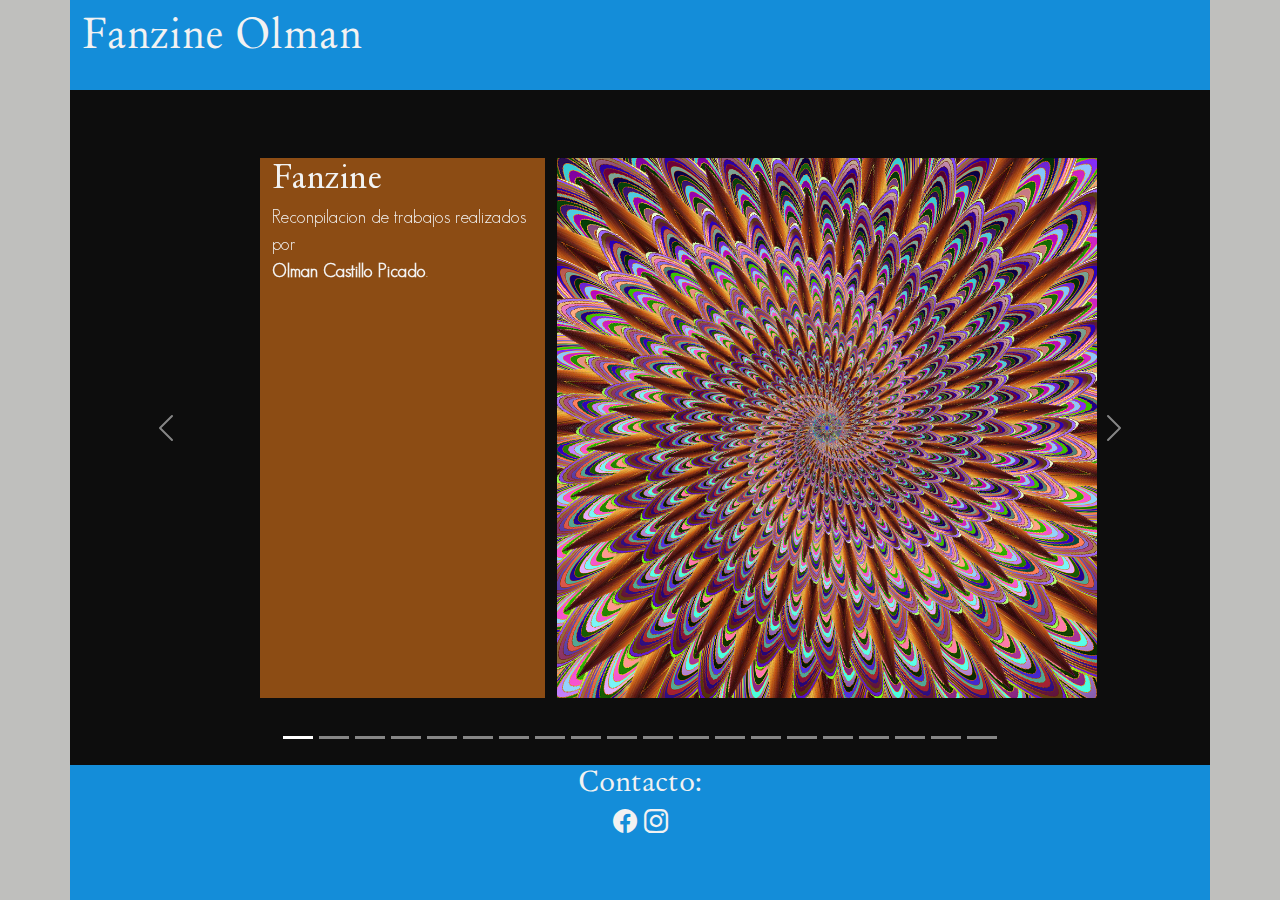
==== commit ec87d7b1: "upddate" ====
--- a/index.html
+++ b/index.html
@@ -6,6 +6,8 @@
     <meta name="title" content="Título de la WEB">
     <meta name="description" content="Descripción de la WEB">   
     <link href="https://cdn.jsdelivr.net/npm/bootstrap@5.2.3/dist/css/bootstrap.min.css" rel="stylesheet">
+    <!-- Option 1: Include in HTML -->
+<link rel="stylesheet" href="https://cdn.jsdelivr.net/npm/bootstrap-icons@1.3.0/font/bootstrap-icons.css">
     <script src="https://cdn.jsdelivr.net/npm/bootstrap@5.2.3/dist/js/bootstrap.bundle.min.js"></script>
     <link href="styles/main.css" rel="stylesheet">
     <script>
@@ -60,7 +62,7 @@
                                 <h2>Fanzine</h2>
                                 <p>Reconpilacion de trabajos realizados por <br><b>Olman Castillo Picado</b>.</p>
                             </div>
-                            <div class="col-lg-5 full">
+                            <div class="col-lg-5 full center">
                                 <img src="img/c1.png" class="full">
                             </div>
 
@@ -77,7 +79,7 @@
                                     <h2>Fanzine</h2>
                                     <p>Reconpilacion de trabajos realizados por <br><b>Olman Castillo Picado</b>.</p>
                                 </div>
-                                <div class="col-lg-5 full">
+                                <div class="col-lg-5 full center ">
                                     <img src="img/p1.png" class="full">
                                 </div>
     
@@ -94,7 +96,7 @@
                                     <h2>Fanzine</h2>
                                     <p>Reconpilacion de trabajos realizados por <br><b>Olman Castillo Picado</b>.</p>
                                 </div>
-                                <div class="col-lg-5 full bg4">
+                                <div class="col-lg-5 full bg4 center">
                                     <img src="img/p2 (1).png" class="full">
                                 </div>
     
@@ -111,7 +113,7 @@
                                     <h2>Fanzine</h2>
                                     <p>Reconpilacion de trabajos realizados por <br><b>Olman Castillo Picado</b>.</p>
                                 </div>
-                                <div class="col-lg-5 full bg4">
+                                <div class="col-lg-5 full bg4 center">
                                     <img src="img/p2 (2).png" class="full">
                                 </div>
     
@@ -128,7 +130,7 @@
                                     <h2>Fanzine</h2>
                                     <p>Reconpilacion de trabajos realizados por <br><b>Olman Castillo Picado</b>.</p>
                                 </div>
-                                <div class="col-lg-5 full bg4">
+                                <div class="col-lg-5 full bg4 center">
                                     <img src="img/p2 (3).png" class="full">
                                 </div>
     
@@ -145,7 +147,7 @@
                                     <h2>Fanzine</h2>
                                     <p>Reconpilacion de trabajos realizados por <br><b>Olman Castillo Picado</b>.</p>
                                 </div>
-                                <div class="col-lg-5 full bg4">
+                                <div class="col-lg-5 full bg4 center">
                                     <img src="img/p2 (4).png" class="full">
                                 </div>
     
@@ -162,7 +164,7 @@
                                     <h2>Fanzine</h2>
                                     <p>Reconpilacion de trabajos realizados por <br><b>Olman Castillo Picado</b>.</p>
                                 </div>
-                                <div class="col-lg-5 full bg4">
+                                <div class="col-lg-5 full bg4 center">
                                     <img src="img/p2 (5).png" class="full">
                                 </div>
     
@@ -179,7 +181,7 @@
                                     <h2>Fanzine</h2>
                                     <p>Reconpilacion de trabajos realizados por <br><b>Olman Castillo Picado</b>.</p>
                                 </div>
-                                <div class="col-lg-5 full bg4">
+                                <div class="col-lg-5 full bg4 center">
                                     <img src="img/p2 (6).png" class="full">
                                 </div>
     
@@ -196,7 +198,7 @@
                                     <h2>Fanzine</h2>
                                     <p>Reconpilacion de trabajos realizados por <br><b>Olman Castillo Picado</b>.</p>
                                 </div>
-                                <div class="col-lg-5 full bg4">
+                                <div class="col-lg-5 full bg4 center">
                                     <img src="img/p2 (7).png" class="full">
                                 </div>
     
@@ -213,7 +215,7 @@
                                     <h2>Fanzine</h2>
                                     <p>Reconpilacion de trabajos realizados por <br><b>Olman Castillo Picado</b>.</p>
                                 </div>
-                                <div class="col-lg-5 full bg4">
+                                <div class="col-lg-5 full bg4 center">
                                     <img src="img/p2 (8).png" class="full">
                                 </div>
     
@@ -230,7 +232,7 @@
                                     <h2>Fanzine</h2>
                                     <p>Reconpilacion de trabajos realizados por <br><b>Olman Castillo Picado</b>.</p>
                                 </div>
-                                <div class="col-lg-5 full bg4">
+                                <div class="col-lg-5 full bg4 center">
                                     <img src="img/p2 (9).png" class="full">
                                 </div>
     
@@ -247,7 +249,7 @@
                                     <h2>Fanzine</h2>
                                     <p>Reconpilacion de trabajos realizados por <br><b>Olman Castillo Picado</b>.</p>
                                 </div>
-                                <div class="col-lg-5 full">
+                                <div class="col-lg-5 full center">
                                     <img src="img/p2.png" style="width: 100%;">
                                 </div>
     
@@ -264,7 +266,92 @@
                                     <h2>Fanzine</h2>
                                     <p>Reconpilacion de trabajos realizados por <br><b>Olman Castillo Picado</b>.</p>
                                 </div>
-                                <div class="col-lg-5 full bg4">
+                                <div class="col-lg-5 full center">
+                                    <img src="img/p31.png" class="full">
+                                </div>
+    
+    
+                            </div>
+                        </div>
+                        <div class="carousel-item full">
+                            <div class="row cell1"></div>
+                            <div class="row cell8">
+                                <div class="col-lg-2">
+    
+                                </div>
+                                <div class="col-lg-3 bg3 c4">
+                                    <h2>Fanzine</h2>
+                                    <p>Reconpilacion de trabajos realizados por <br><b>Olman Castillo Picado</b>.</p>
+                                </div>
+                                <div class="col-lg-5 full center">
+                                    <img src="img/p32.png" class="full">
+                                </div>
+    
+    
+                            </div>
+                        </div>
+                        <div class="carousel-item full">
+                            <div class="row cell1"></div>
+                            <div class="row cell8">
+                                <div class="col-lg-2">
+    
+                                </div>
+                                <div class="col-lg-3 bg3 c4">
+                                    <h2>Fanzine</h2>
+                                    <p>Reconpilacion de trabajos realizados por <br><b>Olman Castillo Picado</b>.</p>
+                                </div>
+                                <div class="col-lg-5 full center">
+                                    <img src="img/p33.png" class="full">
+                                </div>
+    
+    
+                            </div>
+                        </div>
+                        <div class="carousel-item full">
+                            <div class="row cell1"></div>
+                            <div class="row cell8">
+                                <div class="col-lg-2">
+    
+                                </div>
+                                <div class="col-lg-3 bg3 c4">
+                                    <h2>Fanzine</h2>
+                                    <p>Reconpilacion de trabajos realizados por <br><b>Olman Castillo Picado</b>.</p>
+                                </div>
+                                <div class="col-lg-5 full center">
+                                    <img src="img/p34.png" class="full">
+                                </div>
+    
+    
+                            </div>
+                        </div>
+                        <div class="carousel-item full">
+                            <div class="row cell1"></div>
+                            <div class="row cell8">
+                                <div class="col-lg-2">
+    
+                                </div>
+                                <div class="col-lg-3 bg3 c4">
+                                    <h2>Fanzine</h2>
+                                    <p>Reconpilacion de trabajos realizados por <br><b>Olman Castillo Picado</b>.</p>
+                                </div>
+                                <div class="col-lg-5 full center">
+                                    <img src="img/p35.png" class="full">
+                                </div>
+    
+    
+                            </div>
+                        </div>
+                        <div class="carousel-item full">
+                            <div class="row cell1"></div>
+                            <div class="row cell8">
+                                <div class="col-lg-2">
+    
+                                </div>
+                                <div class="col-lg-3 bg3 c4">
+                                    <h2>Fanzine</h2>
+                                    <p>Reconpilacion de trabajos realizados por <br><b>Olman Castillo Picado</b>.</p>
+                                </div>
+                                <div class="col-lg-5 full bg4 center">
                                     <img src="img/p2 (9).png" class="full">
                                 </div>
     
@@ -281,7 +368,7 @@
                                     <h2>Fanzine</h2>
                                     <p>Reconpilacion de trabajos realizados por <br><b>Olman Castillo Picado</b>.</p>
                                 </div>
-                                <div class="col-lg-5 full bg4">
+                                <div class="col-lg-5 full bg4 center">
                                     <img src="img/p2 (9).png" class="full">
                                 </div>
     
@@ -298,92 +385,7 @@
                                     <h2>Fanzine</h2>
                                     <p>Reconpilacion de trabajos realizados por <br><b>Olman Castillo Picado</b>.</p>
                                 </div>
-                                <div class="col-lg-5 full bg4">
-                                    <img src="img/p2 (9).png" class="full">
-                                </div>
-    
-    
-                            </div>
-                        </div>
-                        <div class="carousel-item full">
-                            <div class="row cell1"></div>
-                            <div class="row cell8">
-                                <div class="col-lg-2">
-    
-                                </div>
-                                <div class="col-lg-3 bg3 c4">
-                                    <h2>Fanzine</h2>
-                                    <p>Reconpilacion de trabajos realizados por <br><b>Olman Castillo Picado</b>.</p>
-                                </div>
-                                <div class="col-lg-5 full bg4">
-                                    <img src="img/p2 (9).png" class="full">
-                                </div>
-    
-    
-                            </div>
-                        </div>
-                        <div class="carousel-item full">
-                            <div class="row cell1"></div>
-                            <div class="row cell8">
-                                <div class="col-lg-2">
-    
-                                </div>
-                                <div class="col-lg-3 bg3 c4">
-                                    <h2>Fanzine</h2>
-                                    <p>Reconpilacion de trabajos realizados por <br><b>Olman Castillo Picado</b>.</p>
-                                </div>
-                                <div class="col-lg-5 full bg4">
-                                    <img src="img/p2 (9).png" class="full">
-                                </div>
-    
-    
-                            </div>
-                        </div>
-                        <div class="carousel-item full">
-                            <div class="row cell1"></div>
-                            <div class="row cell8">
-                                <div class="col-lg-2">
-    
-                                </div>
-                                <div class="col-lg-3 bg3 c4">
-                                    <h2>Fanzine</h2>
-                                    <p>Reconpilacion de trabajos realizados por <br><b>Olman Castillo Picado</b>.</p>
-                                </div>
-                                <div class="col-lg-5 full bg4">
-                                    <img src="img/p2 (9).png" class="full">
-                                </div>
-    
-    
-                            </div>
-                        </div>
-                        <div class="carousel-item full">
-                            <div class="row cell1"></div>
-                            <div class="row cell8">
-                                <div class="col-lg-2">
-    
-                                </div>
-                                <div class="col-lg-3 bg3 c4">
-                                    <h2>Fanzine</h2>
-                                    <p>Reconpilacion de trabajos realizados por <br><b>Olman Castillo Picado</b>.</p>
-                                </div>
-                                <div class="col-lg-5 full bg4">
-                                    <img src="img/p2 (9).png" class="full">
-                                </div>
-    
-    
-                            </div>
-                        </div>
-                        <div class="carousel-item">
-                            <div class="row cell1"></div>
-                            <div class="row cell8">
-                                <div class="col-lg-2">
-    
-                                </div>
-                                <div class="col-lg-3 bg3 c4">
-                                    <h2>Fanzine</h2>
-                                    <p>Reconpilacion de trabajos realizados por <br><b>Olman Castillo Picado</b>.</p>
-                                </div>
-                                <div class="col-lg-5 full bg4">
+                                <div class="col-lg-5 full bg4 center">
                                     <img src="img/p2 (9).png" class="full">
                                 </div>
                             </div>
@@ -401,8 +403,13 @@
             </div>
         </div>
         <div class="row bg1 c4 divFooter">
-            <div class="col-lg-12">
-                <h1>Fanzine Olman</h1>
+            <div class="col-lg-12 center">
+                <h3>Contacto:</h3>
+                <h4>
+                  <a href="https://www.facebook.com/olman.castillo.104"><i class="bi bi-facebook"></i></a>
+                  <a href="https://www.instagram.com/olman95/"><i class="bi bi-instagram"></i></i></a>
+                </h4>
+                
             </div>
         </div>
     </div>
--- a/styles/main.css
+++ b/styles/main.css
@@ -32,7 +32,14 @@
     width: 100%;
     background-color: #BFBFBD;
 }
-
+a {
+    text-decoration: none;
+    color: #F2F2F2;
+}
+a:hover {
+    text-decoration: none;
+    color: #F2F2F2;
+}
 .full{
     height: 100%;
 }
@@ -106,8 +113,12 @@
     padding-left: l0px;
 }
 .divBody{
-    height: 70%;
+    height: 75%;
 }
 .divFooter{
-    height: 20%;
+    height: 15%;
+}
+
+.center{
+    text-align: center;
 }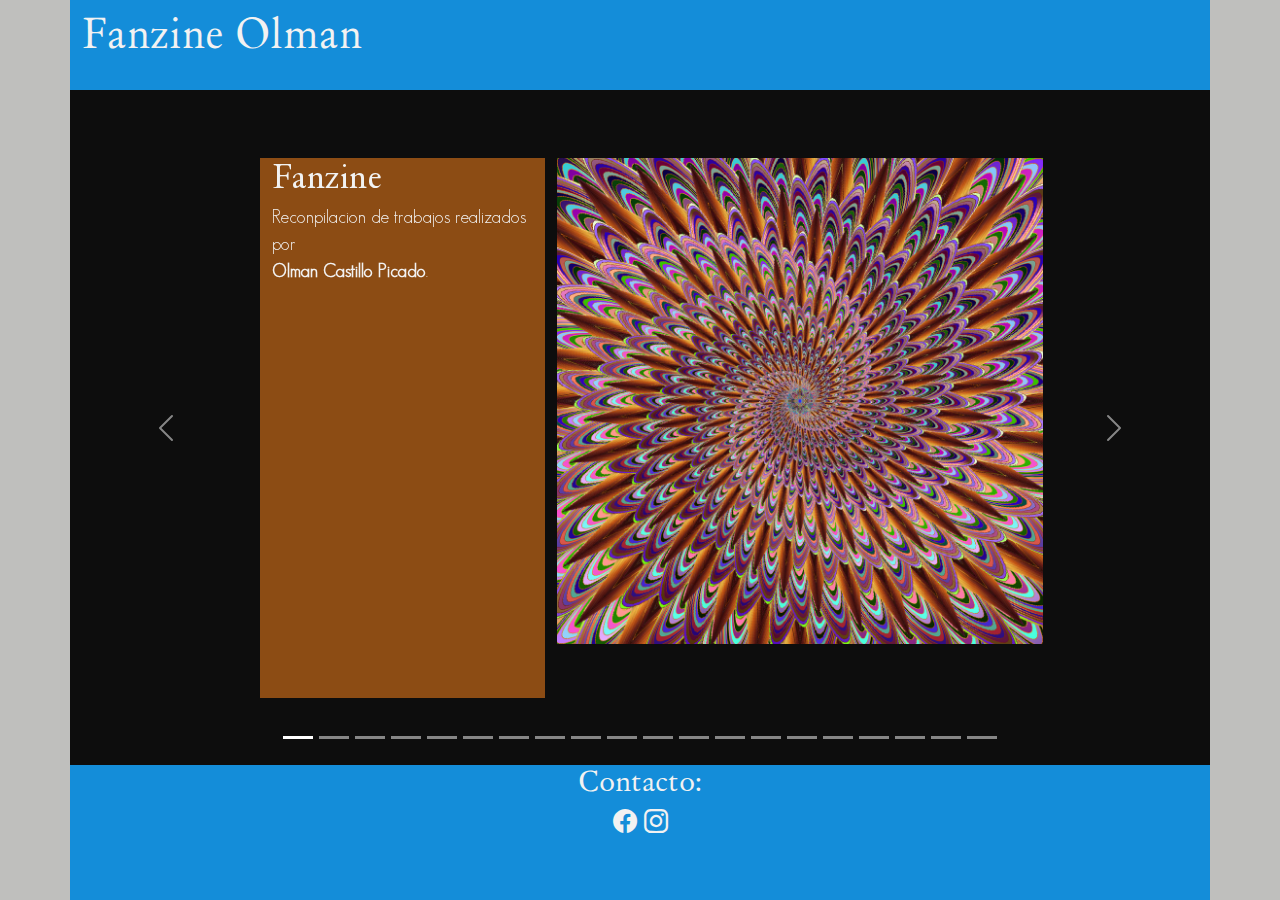
==== commit ec440372: "Update index.html" ====
--- a/index.html
+++ b/index.html
@@ -63,7 +63,7 @@
                                 <p>Reconpilacion de trabajos realizados por <br><b>Olman Castillo Picado</b>.</p>
                             </div>
                             <div class="col-lg-5 full center">
-                                <img src="img/c1.png" class="full">
+                                <img src="img/c1.png" class="cell9">
                             </div>
 
 
@@ -80,160 +80,160 @@
                                     <p>Reconpilacion de trabajos realizados por <br><b>Olman Castillo Picado</b>.</p>
                                 </div>
                                 <div class="col-lg-5 full center ">
-                                    <img src="img/p1.png" class="full">
-                                </div>
-    
-    
-                            </div>
-                        </div>
-                        <div class="carousel-item full">
-                            <div class="row cell1"></div>
-                            <div class="row cell8">
-                                <div class="col-lg-2">
-    
-                                </div>
-                                <div class="col-lg-3 bg3 c4">
-                                    <h2>Fanzine</h2>
-                                    <p>Reconpilacion de trabajos realizados por <br><b>Olman Castillo Picado</b>.</p>
-                                </div>
-                                <div class="col-lg-5 full bg4 center">
-                                    <img src="img/p2 (1).png" class="full">
-                                </div>
-    
-    
-                            </div>
-                        </div>
-                        <div class="carousel-item full">
-                            <div class="row cell1"></div>
-                            <div class="row cell8">
-                                <div class="col-lg-2">
-    
-                                </div>
-                                <div class="col-lg-3 bg3 c4">
-                                    <h2>Fanzine</h2>
-                                    <p>Reconpilacion de trabajos realizados por <br><b>Olman Castillo Picado</b>.</p>
-                                </div>
-                                <div class="col-lg-5 full bg4 center">
-                                    <img src="img/p2 (2).png" class="full">
-                                </div>
-    
-    
-                            </div>
-                        </div>
-                        <div class="carousel-item full">
-                            <div class="row cell1"></div>
-                            <div class="row cell8">
-                                <div class="col-lg-2">
-    
-                                </div>
-                                <div class="col-lg-3 bg3 c4">
-                                    <h2>Fanzine</h2>
-                                    <p>Reconpilacion de trabajos realizados por <br><b>Olman Castillo Picado</b>.</p>
-                                </div>
-                                <div class="col-lg-5 full bg4 center">
-                                    <img src="img/p2 (3).png" class="full">
-                                </div>
-    
-    
-                            </div>
-                        </div>
-                        <div class="carousel-item full">
-                            <div class="row cell1"></div>
-                            <div class="row cell8">
-                                <div class="col-lg-2">
-    
-                                </div>
-                                <div class="col-lg-3 bg3 c4">
-                                    <h2>Fanzine</h2>
-                                    <p>Reconpilacion de trabajos realizados por <br><b>Olman Castillo Picado</b>.</p>
-                                </div>
-                                <div class="col-lg-5 full bg4 center">
-                                    <img src="img/p2 (4).png" class="full">
-                                </div>
-    
-    
-                            </div>
-                        </div>
-                        <div class="carousel-item full">
-                            <div class="row cell1"></div>
-                            <div class="row cell8">
-                                <div class="col-lg-2">
-    
-                                </div>
-                                <div class="col-lg-3 bg3 c4">
-                                    <h2>Fanzine</h2>
-                                    <p>Reconpilacion de trabajos realizados por <br><b>Olman Castillo Picado</b>.</p>
-                                </div>
-                                <div class="col-lg-5 full bg4 center">
-                                    <img src="img/p2 (5).png" class="full">
-                                </div>
-    
-    
-                            </div>
-                        </div>
-                        <div class="carousel-item full">
-                            <div class="row cell1"></div>
-                            <div class="row cell8">
-                                <div class="col-lg-2">
-    
-                                </div>
-                                <div class="col-lg-3 bg3 c4">
-                                    <h2>Fanzine</h2>
-                                    <p>Reconpilacion de trabajos realizados por <br><b>Olman Castillo Picado</b>.</p>
-                                </div>
-                                <div class="col-lg-5 full bg4 center">
-                                    <img src="img/p2 (6).png" class="full">
-                                </div>
-    
-    
-                            </div>
-                        </div>
-                        <div class="carousel-item full">
-                            <div class="row cell1"></div>
-                            <div class="row cell8">
-                                <div class="col-lg-2">
-    
-                                </div>
-                                <div class="col-lg-3 bg3 c4">
-                                    <h2>Fanzine</h2>
-                                    <p>Reconpilacion de trabajos realizados por <br><b>Olman Castillo Picado</b>.</p>
-                                </div>
-                                <div class="col-lg-5 full bg4 center">
-                                    <img src="img/p2 (7).png" class="full">
-                                </div>
-    
-    
-                            </div>
-                        </div>
-                        <div class="carousel-item full">
-                            <div class="row cell1"></div>
-                            <div class="row cell8">
-                                <div class="col-lg-2">
-    
-                                </div>
-                                <div class="col-lg-3 bg3 c4">
-                                    <h2>Fanzine</h2>
-                                    <p>Reconpilacion de trabajos realizados por <br><b>Olman Castillo Picado</b>.</p>
-                                </div>
-                                <div class="col-lg-5 full bg4 center">
-                                    <img src="img/p2 (8).png" class="full">
-                                </div>
-    
-    
-                            </div>
-                        </div>
-                        <div class="carousel-item full">
-                            <div class="row cell1"></div>
-                            <div class="row cell8">
-                                <div class="col-lg-2">
-    
-                                </div>
-                                <div class="col-lg-3 bg3 c4">
-                                    <h2>Fanzine</h2>
-                                    <p>Reconpilacion de trabajos realizados por <br><b>Olman Castillo Picado</b>.</p>
-                                </div>
-                                <div class="col-lg-5 full bg4 center">
-                                    <img src="img/p2 (9).png" class="full">
+                                    <img src="img/p1.png" class="cell9">
+                                </div>
+    
+    
+                            </div>
+                        </div>
+                        <div class="carousel-item full">
+                            <div class="row cell1"></div>
+                            <div class="row cell8">
+                                <div class="col-lg-2">
+    
+                                </div>
+                                <div class="col-lg-3 bg3 c4">
+                                    <h2>Fanzine</h2>
+                                    <p>Reconpilacion de trabajos realizados por <br><b>Olman Castillo Picado</b>.</p>
+                                </div>
+                                <div class="col-lg-5 full bg4 center">
+                                    <img src="img/p2 (1).png" class="cell9">
+                                </div>
+    
+    
+                            </div>
+                        </div>
+                        <div class="carousel-item full">
+                            <div class="row cell1"></div>
+                            <div class="row cell8">
+                                <div class="col-lg-2">
+    
+                                </div>
+                                <div class="col-lg-3 bg3 c4">
+                                    <h2>Fanzine</h2>
+                                    <p>Reconpilacion de trabajos realizados por <br><b>Olman Castillo Picado</b>.</p>
+                                </div>
+                                <div class="col-lg-5 full bg4 center">
+                                    <img src="img/p2 (2).png" class="cell9">
+                                </div>
+    
+    
+                            </div>
+                        </div>
+                        <div class="carousel-item full">
+                            <div class="row cell1"></div>
+                            <div class="row cell8">
+                                <div class="col-lg-2">
+    
+                                </div>
+                                <div class="col-lg-3 bg3 c4">
+                                    <h2>Fanzine</h2>
+                                    <p>Reconpilacion de trabajos realizados por <br><b>Olman Castillo Picado</b>.</p>
+                                </div>
+                                <div class="col-lg-5 full bg4 center">
+                                    <img src="img/p2 (3).png" class="cell9">
+                                </div>
+    
+    
+                            </div>
+                        </div>
+                        <div class="carousel-item full">
+                            <div class="row cell1"></div>
+                            <div class="row cell8">
+                                <div class="col-lg-2">
+    
+                                </div>
+                                <div class="col-lg-3 bg3 c4">
+                                    <h2>Fanzine</h2>
+                                    <p>Reconpilacion de trabajos realizados por <br><b>Olman Castillo Picado</b>.</p>
+                                </div>
+                                <div class="col-lg-5 full bg4 center">
+                                    <img src="img/p2 (4).png" class="cell9">
+                                </div>
+    
+    
+                            </div>
+                        </div>
+                        <div class="carousel-item full">
+                            <div class="row cell1"></div>
+                            <div class="row cell8">
+                                <div class="col-lg-2">
+    
+                                </div>
+                                <div class="col-lg-3 bg3 c4">
+                                    <h2>Fanzine</h2>
+                                    <p>Reconpilacion de trabajos realizados por <br><b>Olman Castillo Picado</b>.</p>
+                                </div>
+                                <div class="col-lg-5 full bg4 center">
+                                    <img src="img/p2 (5).png" class="cell9">
+                                </div>
+    
+    
+                            </div>
+                        </div>
+                        <div class="carousel-item full">
+                            <div class="row cell1"></div>
+                            <div class="row cell8">
+                                <div class="col-lg-2">
+    
+                                </div>
+                                <div class="col-lg-3 bg3 c4">
+                                    <h2>Fanzine</h2>
+                                    <p>Reconpilacion de trabajos realizados por <br><b>Olman Castillo Picado</b>.</p>
+                                </div>
+                                <div class="col-lg-5 full bg4 center">
+                                    <img src="img/p2 (6).png" class="cell9">
+                                </div>
+    
+    
+                            </div>
+                        </div>
+                        <div class="carousel-item full">
+                            <div class="row cell1"></div>
+                            <div class="row cell8">
+                                <div class="col-lg-2">
+    
+                                </div>
+                                <div class="col-lg-3 bg3 c4">
+                                    <h2>Fanzine</h2>
+                                    <p>Reconpilacion de trabajos realizados por <br><b>Olman Castillo Picado</b>.</p>
+                                </div>
+                                <div class="col-lg-5 full bg4 center">
+                                    <img src="img/p2 (7).png" class="cell9">
+                                </div>
+    
+    
+                            </div>
+                        </div>
+                        <div class="carousel-item full">
+                            <div class="row cell1"></div>
+                            <div class="row cell8">
+                                <div class="col-lg-2">
+    
+                                </div>
+                                <div class="col-lg-3 bg3 c4">
+                                    <h2>Fanzine</h2>
+                                    <p>Reconpilacion de trabajos realizados por <br><b>Olman Castillo Picado</b>.</p>
+                                </div>
+                                <div class="col-lg-5 full bg4 center">
+                                    <img src="img/p2 (8).png" class="cell9">
+                                </div>
+    
+    
+                            </div>
+                        </div>
+                        <div class="carousel-item full">
+                            <div class="row cell1"></div>
+                            <div class="row cell8">
+                                <div class="col-lg-2">
+    
+                                </div>
+                                <div class="col-lg-3 bg3 c4">
+                                    <h2>Fanzine</h2>
+                                    <p>Reconpilacion de trabajos realizados por <br><b>Olman Castillo Picado</b>.</p>
+                                </div>
+                                <div class="col-lg-5 full bg4 center">
+                                    <img src="img/p2 (9).png" class="cell9">
                                 </div>
     
     
@@ -267,126 +267,126 @@
                                     <p>Reconpilacion de trabajos realizados por <br><b>Olman Castillo Picado</b>.</p>
                                 </div>
                                 <div class="col-lg-5 full center">
-                                    <img src="img/p31.png" class="full">
-                                </div>
-    
-    
-                            </div>
-                        </div>
-                        <div class="carousel-item full">
-                            <div class="row cell1"></div>
-                            <div class="row cell8">
-                                <div class="col-lg-2">
-    
-                                </div>
-                                <div class="col-lg-3 bg3 c4">
-                                    <h2>Fanzine</h2>
-                                    <p>Reconpilacion de trabajos realizados por <br><b>Olman Castillo Picado</b>.</p>
-                                </div>
-                                <div class="col-lg-5 full center">
-                                    <img src="img/p32.png" class="full">
-                                </div>
-    
-    
-                            </div>
-                        </div>
-                        <div class="carousel-item full">
-                            <div class="row cell1"></div>
-                            <div class="row cell8">
-                                <div class="col-lg-2">
-    
-                                </div>
-                                <div class="col-lg-3 bg3 c4">
-                                    <h2>Fanzine</h2>
-                                    <p>Reconpilacion de trabajos realizados por <br><b>Olman Castillo Picado</b>.</p>
-                                </div>
-                                <div class="col-lg-5 full center">
-                                    <img src="img/p33.png" class="full">
-                                </div>
-    
-    
-                            </div>
-                        </div>
-                        <div class="carousel-item full">
-                            <div class="row cell1"></div>
-                            <div class="row cell8">
-                                <div class="col-lg-2">
-    
-                                </div>
-                                <div class="col-lg-3 bg3 c4">
-                                    <h2>Fanzine</h2>
-                                    <p>Reconpilacion de trabajos realizados por <br><b>Olman Castillo Picado</b>.</p>
-                                </div>
-                                <div class="col-lg-5 full center">
-                                    <img src="img/p34.png" class="full">
-                                </div>
-    
-    
-                            </div>
-                        </div>
-                        <div class="carousel-item full">
-                            <div class="row cell1"></div>
-                            <div class="row cell8">
-                                <div class="col-lg-2">
-    
-                                </div>
-                                <div class="col-lg-3 bg3 c4">
-                                    <h2>Fanzine</h2>
-                                    <p>Reconpilacion de trabajos realizados por <br><b>Olman Castillo Picado</b>.</p>
-                                </div>
-                                <div class="col-lg-5 full center">
-                                    <img src="img/p35.png" class="full">
-                                </div>
-    
-    
-                            </div>
-                        </div>
-                        <div class="carousel-item full">
-                            <div class="row cell1"></div>
-                            <div class="row cell8">
-                                <div class="col-lg-2">
-    
-                                </div>
-                                <div class="col-lg-3 bg3 c4">
-                                    <h2>Fanzine</h2>
-                                    <p>Reconpilacion de trabajos realizados por <br><b>Olman Castillo Picado</b>.</p>
-                                </div>
-                                <div class="col-lg-5 full bg4 center">
-                                    <img src="img/p2 (9).png" class="full">
-                                </div>
-    
-    
-                            </div>
-                        </div>
-                        <div class="carousel-item full">
-                            <div class="row cell1"></div>
-                            <div class="row cell8">
-                                <div class="col-lg-2">
-    
-                                </div>
-                                <div class="col-lg-3 bg3 c4">
-                                    <h2>Fanzine</h2>
-                                    <p>Reconpilacion de trabajos realizados por <br><b>Olman Castillo Picado</b>.</p>
-                                </div>
-                                <div class="col-lg-5 full bg4 center">
-                                    <img src="img/p2 (9).png" class="full">
-                                </div>
-    
-    
-                            </div>
-                        </div>
-                        <div class="carousel-item full">
-                            <div class="row cell1"></div>
-                            <div class="row cell8">
-                                <div class="col-lg-2">
-    
-                                </div>
-                                <div class="col-lg-3 bg3 c4">
-                                    <h2>Fanzine</h2>
-                                    <p>Reconpilacion de trabajos realizados por <br><b>Olman Castillo Picado</b>.</p>
-                                </div>
-                                <div class="col-lg-5 full bg4 center">
-                                    <img src="img/p2 (9).png" class="full">
+                                    <img src="img/p31.png" class="cell9">
+                                </div>
+    
+    
+                            </div>
+                        </div>
+                        <div class="carousel-item full">
+                            <div class="row cell1"></div>
+                            <div class="row cell8">
+                                <div class="col-lg-2">
+    
+                                </div>
+                                <div class="col-lg-3 bg3 c4">
+                                    <h2>Fanzine</h2>
+                                    <p>Reconpilacion de trabajos realizados por <br><b>Olman Castillo Picado</b>.</p>
+                                </div>
+                                <div class="col-lg-5 full center">
+                                    <img src="img/p32.png" class="cell9">
+                                </div>
+    
+    
+                            </div>
+                        </div>
+                        <div class="carousel-item full">
+                            <div class="row cell1"></div>
+                            <div class="row cell8">
+                                <div class="col-lg-2">
+    
+                                </div>
+                                <div class="col-lg-3 bg3 c4">
+                                    <h2>Fanzine</h2>
+                                    <p>Reconpilacion de trabajos realizados por <br><b>Olman Castillo Picado</b>.</p>
+                                </div>
+                                <div class="col-lg-5 full center">
+                                    <img src="img/p33.png" class="cell9">
+                                </div>
+    
+    
+                            </div>
+                        </div>
+                        <div class="carousel-item full">
+                            <div class="row cell1"></div>
+                            <div class="row cell8">
+                                <div class="col-lg-2">
+    
+                                </div>
+                                <div class="col-lg-3 bg3 c4">
+                                    <h2>Fanzine</h2>
+                                    <p>Reconpilacion de trabajos realizados por <br><b>Olman Castillo Picado</b>.</p>
+                                </div>
+                                <div class="col-lg-5 full center">
+                                    <img src="img/p34.png" class="cell9">
+                                </div>
+    
+    
+                            </div>
+                        </div>
+                        <div class="carousel-item full">
+                            <div class="row cell1"></div>
+                            <div class="row cell8">
+                                <div class="col-lg-2">
+    
+                                </div>
+                                <div class="col-lg-3 bg3 c4">
+                                    <h2>Fanzine</h2>
+                                    <p>Reconpilacion de trabajos realizados por <br><b>Olman Castillo Picado</b>.</p>
+                                </div>
+                                <div class="col-lg-5 full center">
+                                    <img src="img/p35.png" class="cell9">
+                                </div>
+    
+    
+                            </div>
+                        </div>
+                        <div class="carousel-item full">
+                            <div class="row cell1"></div>
+                            <div class="row cell8">
+                                <div class="col-lg-2">
+    
+                                </div>
+                                <div class="col-lg-3 bg3 c4">
+                                    <h2>Fanzine</h2>
+                                    <p>Reconpilacion de trabajos realizados por <br><b>Olman Castillo Picado</b>.</p>
+                                </div>
+                                <div class="col-lg-5 full bg4 center">
+                                    <img src="img/p2 (9).png" class="cell9">
+                                </div>
+    
+    
+                            </div>
+                        </div>
+                        <div class="carousel-item full">
+                            <div class="row cell1"></div>
+                            <div class="row cell8">
+                                <div class="col-lg-2">
+    
+                                </div>
+                                <div class="col-lg-3 bg3 c4">
+                                    <h2>Fanzine</h2>
+                                    <p>Reconpilacion de trabajos realizados por <br><b>Olman Castillo Picado</b>.</p>
+                                </div>
+                                <div class="col-lg-5 full bg4 center">
+                                    <img src="img/p2 (9).png" class="cell9">
+                                </div>
+    
+    
+                            </div>
+                        </div>
+                        <div class="carousel-item full">
+                            <div class="row cell1"></div>
+                            <div class="row cell8">
+                                <div class="col-lg-2">
+    
+                                </div>
+                                <div class="col-lg-3 bg3 c4">
+                                    <h2>Fanzine</h2>
+                                    <p>Reconpilacion de trabajos realizados por <br><b>Olman Castillo Picado</b>.</p>
+                                </div>
+                                <div class="col-lg-5 full bg4 center">
+                                    <img src="img/p2 (9).png" class="cell9">
                                 </div>
                             </div>
                         </div>
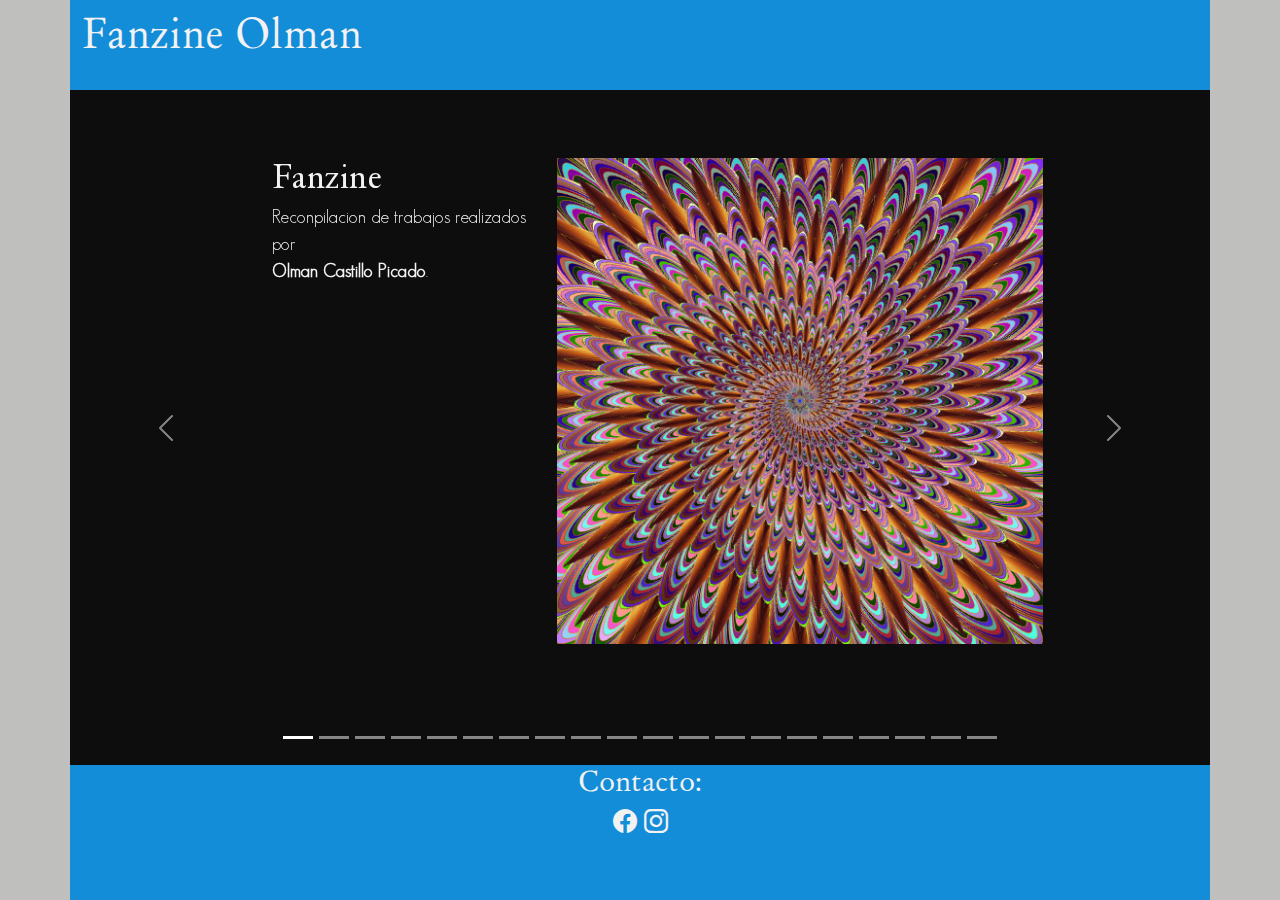
==== commit 36bcf5c3: "update" ====
--- a/index.html
+++ b/index.html
@@ -352,41 +352,41 @@
                                     <p>Reconpilacion de trabajos realizados por <br><b>Olman Castillo Picado</b>.</p>
                                 </div>
                                 <div class="col-lg-5 full bg4 center">
-                                    <img src="img/p2 (9).png" class="cell9">
-                                </div>
-    
-    
-                            </div>
-                        </div>
-                        <div class="carousel-item full">
-                            <div class="row cell1"></div>
-                            <div class="row cell8">
-                                <div class="col-lg-2">
-    
-                                </div>
-                                <div class="col-lg-3 bg3 c4">
-                                    <h2>Fanzine</h2>
-                                    <p>Reconpilacion de trabajos realizados por <br><b>Olman Castillo Picado</b>.</p>
-                                </div>
-                                <div class="col-lg-5 full bg4 center">
-                                    <img src="img/p2 (9).png" class="cell9">
-                                </div>
-    
-    
-                            </div>
-                        </div>
-                        <div class="carousel-item full">
-                            <div class="row cell1"></div>
-                            <div class="row cell8">
-                                <div class="col-lg-2">
-    
-                                </div>
-                                <div class="col-lg-3 bg3 c4">
-                                    <h2>Fanzine</h2>
-                                    <p>Reconpilacion de trabajos realizados por <br><b>Olman Castillo Picado</b>.</p>
-                                </div>
-                                <div class="col-lg-5 full bg4 center">
-                                    <img src="img/p2 (9).png" class="cell9">
+                                    <img src="img/p4.png" class="cell9">
+                                </div>
+    
+    
+                            </div>
+                        </div>
+                        <div class="carousel-item full">
+                            <div class="row cell1"></div>
+                            <div class="row cell8">
+                                <div class="col-lg-2">
+    
+                                </div>
+                                <div class="col-lg-3 bg3 c4">
+                                    <h2>Fanzine</h2>
+                                    <p>Reconpilacion de trabajos realizados por <br><b>Olman Castillo Picado</b>.</p>
+                                </div>
+                                <div class="col-lg-5 full center">
+                                    <img src="img/c6.png" style="width: 100%;">
+                                </div>
+    
+    
+                            </div>
+                        </div>
+                        <div class="carousel-item full">
+                            <div class="row cell1"></div>
+                            <div class="row cell8">
+                                <div class="col-lg-2">
+    
+                                </div>
+                                <div class="col-lg-3 bg3 c4">
+                                    <h2>Fanzine</h2>
+                                    <p>Reconpilacion de trabajos realizados por <br><b>Olman Castillo Picado</b>.</p>
+                                </div>
+                                <div class="col-lg-5 full bg4 center">
+                                    <img src="img/c7.png" class="cell9">
                                 </div>
                             </div>
                         </div>
--- a/styles/main.css
+++ b/styles/main.css
@@ -82,13 +82,13 @@
 
 .c1 { color: #148DD9; }
 .c2 { color: #BFBFBD; }
-.c3 { color: #8C4C14; }
+.c3 { color: #0D0D0D; }
 .c4 { color: #F2F2F2; }
 .c5 { color: #0D0D0D; }
 
 .bg1 { background-color: #148DD9; }
 .bg2 { background-color: #BFBFBD; }
-.bg3 { background-color: #8C4C14; }
+.bg3 { background-color: #0D0D0D; }
 .bg4 { background-color: #F2F2F2; }
 .bg5 { background-color: #0D0D0D; }
 
